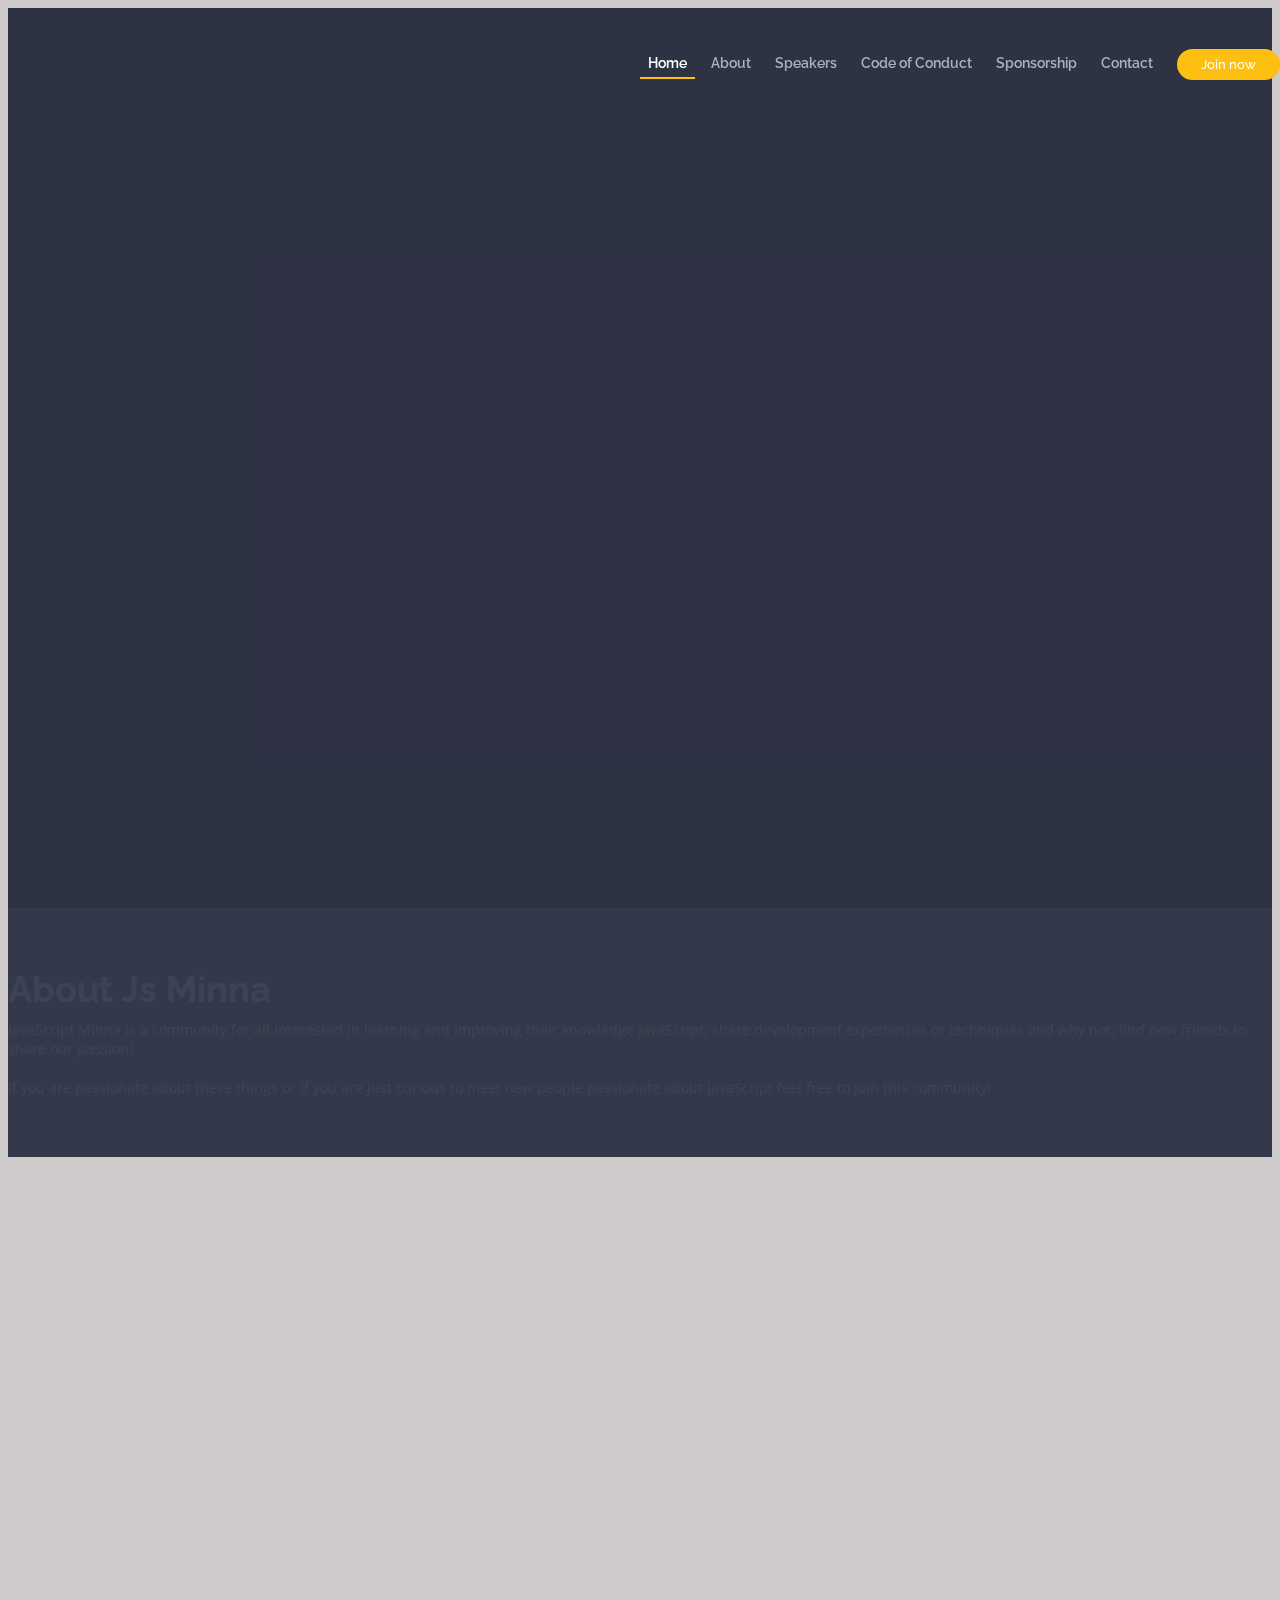
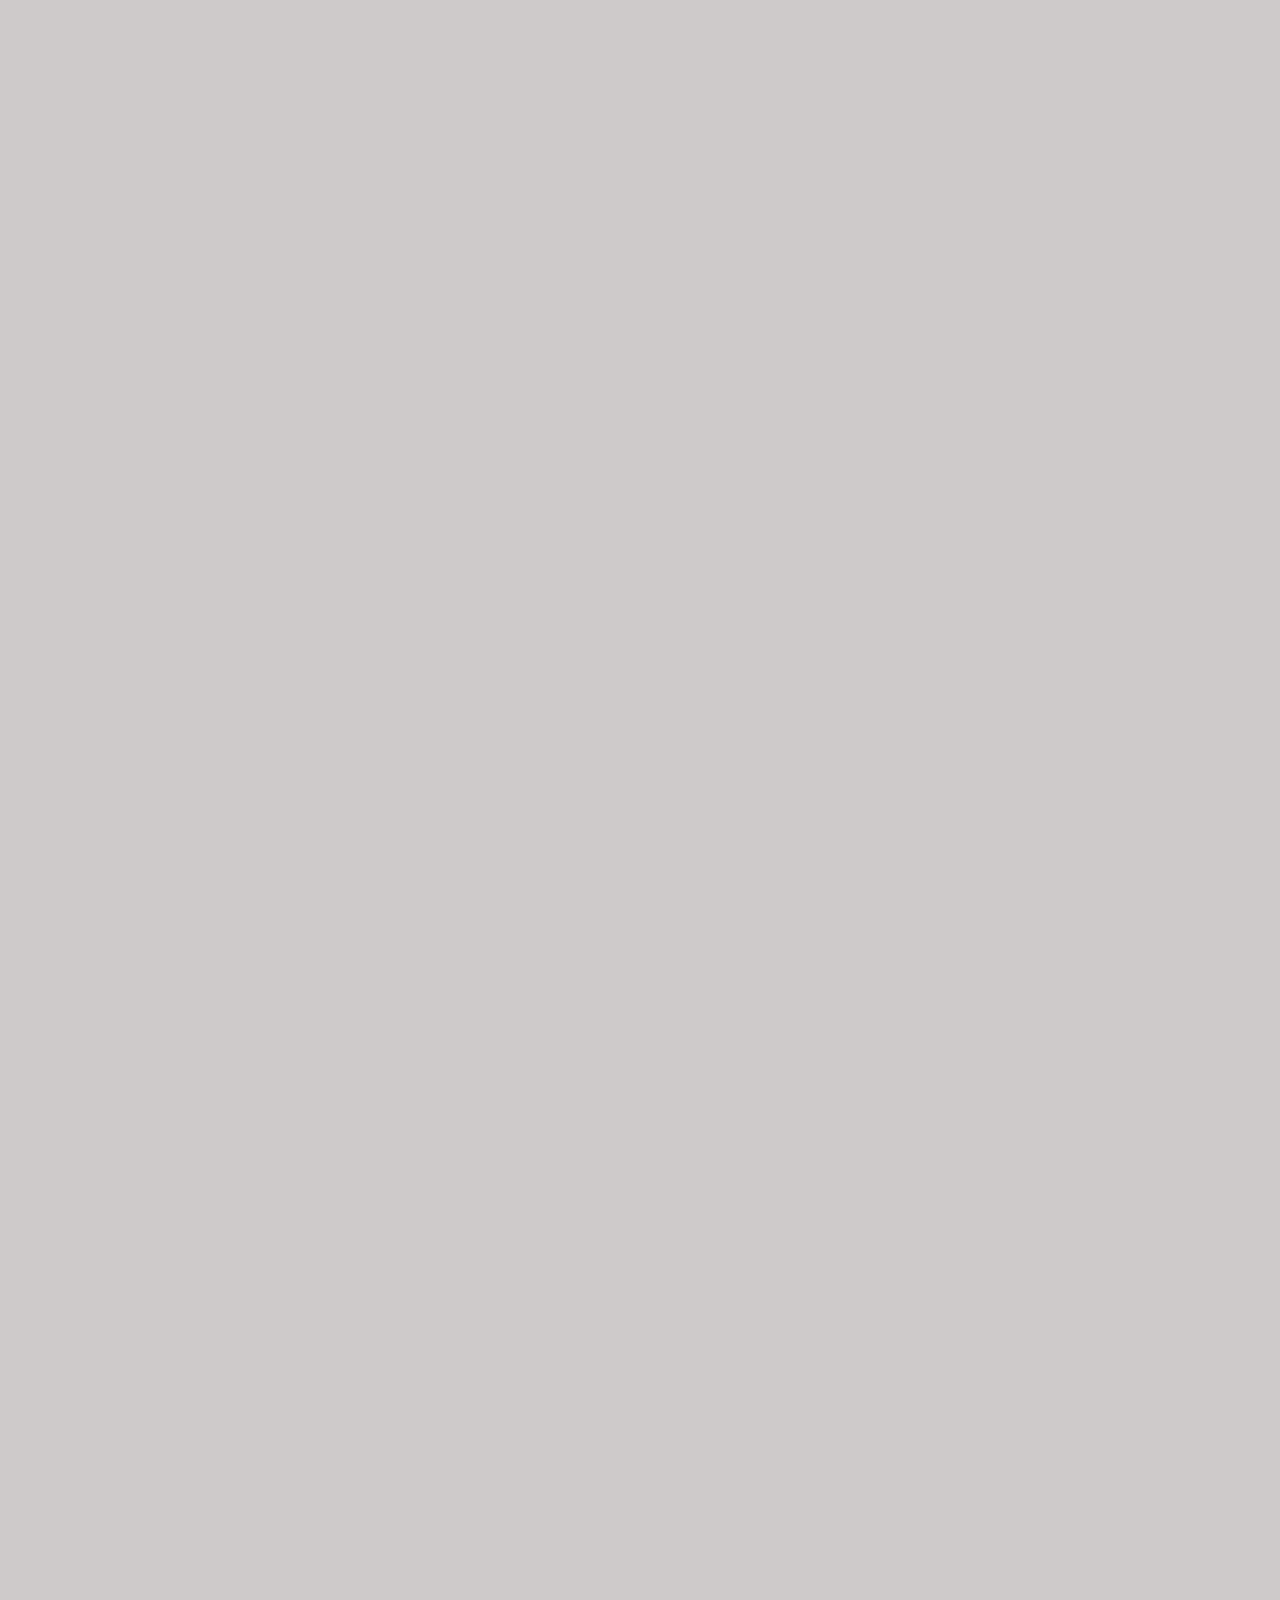
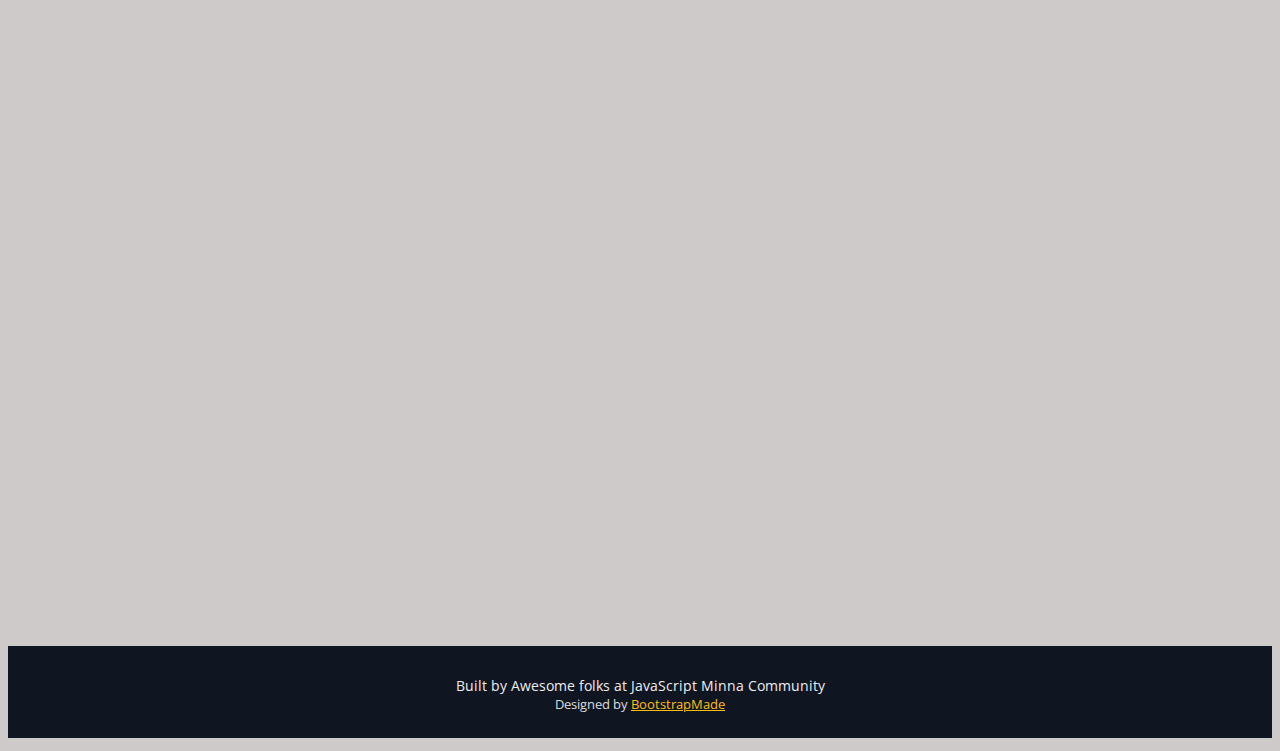
==== index.html @ 58688cd3 "Fixed theme color" ====
<!DOCTYPE html>
<html lang="en">

<head>
  <meta charset="utf-8">
  <title>JavaScript Minna</title>
  <meta content="width=device-width, initial-scale=1.0" name="viewport">
  <meta content="" name="keywords">
  <meta content="" name="description">

  <!-- Favicons -->
  <link href="img/favicon.png" rel="icon">
  <link href="img/apple-touch-icon.png" rel="apple-touch-icon">

  <!-- Google Fonts -->
  <link href="https://fonts.googleapis.com/css?family=Open+Sans:300,300i,400,400i,700,700i|Raleway:300,400,500,700,800"
    rel="stylesheet">

  <!-- Bootstrap CSS File -->
  <link href="lib/bootstrap/css/bootstrap.min.css" rel="stylesheet">

  <!-- Libraries CSS Files -->
  <link href="lib/font-awesome/css/font-awesome.min.css" rel="stylesheet">
  <link href="lib/animate/animate.min.css" rel="stylesheet">
  <link href="lib/venobox/venobox.css" rel="stylesheet">
  <link href="lib/owlcarousel/assets/owl.carousel.min.css" rel="stylesheet">

  <!-- Main Stylesheet File -->
  <link href="css/style.css" rel="stylesheet">

  <!-- =======================================================
    Theme Name: TheEvent
    Theme URL: https://bootstrapmade.com/theevent-conference-event-bootstrap-template/
    Author: BootstrapMade.com
    License: https://bootstrapmade.com/license/
  ======================================================= -->
</head>

<body>

  <!--==========================
    Header
  ============================-->
  <header id="header">
    <div class="container">

      <div id="logo" class="pull-left">
        <!-- Uncomment below if you prefer to use a text logo -->
        <!-- <h1><a href="#main">C<span>o</span>nf</a></h1>-->
        <a href="#intro" class="scrollto"><img src="img/logo.png" alt="" title=""></a>
      </div>

      <nav id="nav-menu-container">
        <ul class="nav-menu">
          <li class="menu-active"><a href="#intro">Home</a></li>
          <li><a href="#about">About</a></li>
          <li><a href="#speakers">Speakers</a></li>
          <li><a href="coc.html">Code of Conduct</a></li>
          <li><a href="#supporters">Sponsorship</a></li>
          <li><a href="#contact">Contact</a></li>
          <li class="buy-tickets"><a href="#buy-tickets">Join now</a></li>
        </ul>
      </nav><!-- #nav-menu-container -->
    </div>
  </header><!-- #header -->

  <!--==========================
    Intro Section
  ============================-->
  <section id="intro">
    <div class="intro-container wow fadeIn">
      <h1 class="mb-4 pb-0">Building The Next <span>Generation JavaScript</span> Connoisseurs</h1>
      <!-- <p class="mb-4 pb-0">10-12 December, Downtown Conference Center, New York</p> -->
      <a href="https://youtu.be/WGE3-aBR4i8" class="venobox play-btn mb-4" data-vbtype="video"
        data-autoplay="false"></a>
      <a href="#about" class="about-btn scrollto">About Js Minna</a>
    </div>
  </section>

  <main id="main">

    <!--==========================
      About Section
    ============================-->
    <section id="about">
      <div class="container">
        <div class="row">
          <div class="col-lg-12">
            <h2>About Js Minna</h2>
            <p>JavaScript Minna is a community for all interested in learning and improving their knowledge JavaScript,
              share development experiences or techniques and why not, find new friends to share our passion!
            </p>
            <p>If you are passionate about these things or if you are just curious to
              meet new people passionate about JavaScript feel free to join this community!</p>
          </div>
        </div>
      </div>
    </section>

    <!--==========================
      Speakers Section
    ============================-->
    <section id="speakers" class="wow fadeInUp">
      <div class="container">
        <div class="section-header">
          <h2>Event Speakers</h2>
          <p>Here are some of our speakers</p>
        </div>

        <div class="row">
          <div class="col-lg-4 col-md-6">
            <div class="speaker">
              <img src="img/speakers/1.jpg" alt="Speaker 1" class="img-fluid">
              <div class="details">
                <h3><a href="speaker-details.html">Auwal M.S</a></h3>
                <p>Software Engineer</p>
                <div class="social">
                  <a href="https://twitter.com/auwalms"><i class="fa fa-twitter"></i></a>
                  <a href="linkedin.com/in/auwalms"><i class="fa fa-linkedin"></i></a>
                </div>
              </div>
            </div>
          </div>
          <div class="col-lg-4 col-md-6">
            <div class="speaker">
              <img src="img/speakers/2.png" alt="Speaker 2" class="img-fluid">
              <div class="details">
                <h3><a href="speaker-details.html">Nnamdi Okoro</a></h3>
                <p>CTO Paritie Dynamic Ent. Ltd</p>
                <div class="social">
                  <a href="https://twitter.com/nnamdei"><i class="fa fa-twitter"></i></a>
                  <a href="https://instagram.com/nnamdei"><i class="fa fa-instagram"></i></a>
                </div>
              </div>
            </div>
          </div>
          <div class="col-lg-4 col-md-6">
            <div class="speaker">
              <img src="img/speakers/3.jpg" alt="Speaker 3" class="img-fluid">
              <div class="details">
                <h3><a href="speaker-details.html">Khadijat Ladan</a></h3>
                <p>ML & AI Enthusiast</p>
                <div class="social">
                  <a href="https://twitter.com/..."><i class="fa fa-twitter"></i></a>
                  <!-- <a href=""><i class="fa fa-linkedin"></i></a> -->
                </div>
              </div>
            </div>
          </div>
        </div>
      </div>

    </section>

    <!--==========================
      Gallery Section
    ============================-->
    <section id="gallery" class="wow fadeInUp">

      <div class="container">
        <div class="section-header">
          <h2>Gallery</h2>
          <p>Check our gallery from the recent events</p>
        </div>
      </div>

      <div class="owl-carousel gallery-carousel">
        <a href="img/gallery/1.jpg" class="venobox" data-gall="gallery-carousel"><img src="img/gallery/1.jpg"
            alt=""></a>
        <a href="img/gallery/2.jpg" class="venobox" data-gall="gallery-carousel"><img src="img/gallery/2.jpg"
            alt=""></a>
        <a href="img/gallery/3.jpg" class="venobox" data-gall="gallery-carousel"><img src="img/gallery/3.jpg"
            alt=""></a>
        <a href="img/gallery/4.jpg" class="venobox" data-gall="gallery-carousel"><img src="img/gallery/4.jpg"
            alt=""></a>
        <a href="img/gallery/5.jpg" class="venobox" data-gall="gallery-carousel"><img src="img/gallery/5.jpg"
            alt=""></a>
        <a href="img/gallery/6.jpg" class="venobox" data-gall="gallery-carousel"><img src="img/gallery/6.jpg"
            alt=""></a>
        <a href="img/gallery/7.jpg" class="venobox" data-gall="gallery-carousel"><img src="img/gallery/7.jpg"
            alt=""></a>
        <a href="img/gallery/8.jpg" class="venobox" data-gall="gallery-carousel"><img src="img/gallery/8.jpg"
            alt=""></a>
      </div>

    </section>

    <!--==========================
      Sponsors Section
    ============================-->
    <section id="supporters" class="section-with-bg wow fadeInUp">

      <div class="container">
        <div class="section-header">
          <h2>Sponsors</h2>
        </div>

        <div class="row no-gutters supporters-wrap clearfix">

          <div class="col-lg-3 col-md-4 col-xs-6">
            <div class="supporter-logo">
              <img src="img/jd.png" class="img-fluid" alt="JD Lab Nigeria">
            </div>
          </div>

          <div class="col-lg-3 col-md-4 col-xs-6">
            <div class="supporter-logo">
              <img src="img/gdglogo.png" class="img-fluid" alt="GDG Minna">
              <p> Minna</p>
            </div>
          </div>



          <div class="col-lg-3 col-md-4 col-xs-6">
            <div class="supporter-logo">
              <img src="img/dsclapai.jpg" class="img-fluid" alt="Developer Students Club IBB Lapai">
            </div>
          </div>

          <div class="col-lg-3 col-md-4 col-xs-6">
            <div class="supporter-logo">
              <img src="img/dsclogo.jpg" class="img-fluid" alt="Developer Students Club FUT Minna">
            </div>
          </div>

        </div>

      </div>

    </section>

    <!--==========================
      Contact Section
    ============================-->
    <section id="contact" class="section-bg wow fadeInUp">

      <div class="container">

        <div class="section-header">
          <h2>Contact Us</h2>
        </div>

        <div class="row contact-info">

          <div class="col-md-4">
            <div class="contact-github">
              <i class="ion-ios-location-outline"></i>
              <h3>Github</h3>
              <p><a class="btn btn-block btn-social btn-twitter" href="https://github.com/jsminna">
                  <span class="fa fa-twitter"></span> Javascript Minna
                </a></p>
            </div>
          </div>

          <div class="col-md-4">
            <div class="contact-twitter">
              <i class="ion-ios-telephone-outline"></i>
              <h3>Twitter</h3>
              <p><a class="btn btn-block btn-social btn-twitter" href="https://twitter.com/JavascriptMinna">
                  <span class="fa fa-twitter"></span> Javascript Minna
                </a></p>
            </div>
          </div>

          <div class="col-md-4">
            <div class="contact-email">
              <i class="ion-ios-email-outline"></i>
              <h3>Email</h3>
              <p><a href="mailto:javascriptminna@gmail.com">javascriptminna@gmail.com</a></p>
            </div>
          </div>

        </div>

        <div class="form">
          <div id="sendmessage">Your message has been sent. Thank you!</div>
          <div id="errormessage"></div>
          <form action="" method="post" role="form" class="contactForm">
            <div class="form-row">
              <div class="form-group col-md-6">
                <input type="text" name="name" class="form-control" id="name" placeholder="Your Name"
                  data-rule="minlen:4" data-msg="Please enter at least 4 chars" />
                <div class="validation"></div>
              </div>
              <div class="form-group col-md-6">
                <input type="email" class="form-control" name="email" id="email" placeholder="Your Email"
                  data-rule="email" data-msg="Please enter a valid email" />
                <div class="validation"></div>
              </div>
            </div>
            <div class="form-group">
              <input type="text" class="form-control" name="subject" id="subject" placeholder="Subject"
                data-rule="minlen:4" data-msg="Please enter at least 8 chars of subject" />
              <div class="validation"></div>
            </div>
            <div class="form-group">
              <textarea class="form-control" name="message" rows="5" data-rule="required"
                data-msg="Please write something for us" placeholder="Message"></textarea>
              <div class="validation"></div>
            </div>
            <div class="text-center"><button type="submit">Send Message</button></div>
          </form>
        </div>

      </div>
    </section><!-- #contact -->

  </main>


  <!--==========================
    Footer
  ============================-->
  <footer id="footer">
    <div class="container">
      <div class="copyright">
        Built by Awesome folks at JavaScript Minna Community
      </div>
      <div class="credits">
        <!--
          All the links in the footer should remain intact.
          You can delete the links only if you purchased the pro version.
          Licensing information: https://bootstrapmade.com/license/
          Purchase the pro version with working PHP/AJAX contact form: https://bootstrapmade.com/buy/?theme=TheEvent
        -->
        Designed by <a href="https://bootstrapmade.com/">BootstrapMade</a>
      </div>
    </div>
  </footer><!-- #footer -->

  <a href="#" class="back-to-top"><i class="fa fa-angle-up"></i></a>

  <!-- JavaScript Libraries -->
  <script src="lib/jquery/jquery.min.js"></script>
  <script src="lib/jquery/jquery-migrate.min.js"></script>
  <script src="lib/bootstrap/js/bootstrap.bundle.min.js"></script>
  <script src="lib/easing/easing.min.js"></script>
  <script src="lib/superfish/hoverIntent.js"></script>
  <script src="lib/superfish/superfish.min.js"></script>
  <script src="lib/wow/wow.min.js"></script>
  <script src="lib/venobox/venobox.min.js"></script>
  <script src="lib/owlcarousel/owl.carousel.min.js"></script>

  <!-- Contact Form JavaScript File -->
  <script src="contactform/contactform.js"></script>

  <!-- Template Main Javascript File -->
  <script src="js/main.js"></script>
</body>

</html>
---- css/style.css ----
/*
  Theme Name: TheEvent
  Theme URL: https://bootstrapmade.com/theevent-conference-event-bootstrap-template/
  Author: BootstrapMade.com
  License: https://bootstrapmade.com/license/
*/

/*--------------------------------------------------------------
# General
--------------------------------------------------------------*/

body {
  background: rgb(206, 202, 202);
  color: #AE9A12;
  font-family: "Open Sans", sans-serif;
}

a {
  color: #febf10;
  transition: 0.5s;
}

a:hover,
a:active,
a:focus {
  color: #f8234a;
  outline: none;
  text-decoration: none;
}

p {
  padding: 0;
  margin: 0 0 30px 0;
}

h1,
h2,
h3,
h4,
h5,
h6 {
  font-family: "Raleway", sans-serif;
  font-weight: 400;
  margin: 0 0 20px 0;
  padding: 0;
  color: #0e1b4d;
}

.main-page {
  margin-top: 70px;
}

.wow {
  visibility: hidden;
}

/* Prelaoder */

#preloader {
  position: fixed;
  left: 0;
  top: 0;
  z-index: 999;
  width: 100%;
  height: 100%;
  overflow: visible;
  background: #fff url("../img/preloader.svg") no-repeat center center;
}

/* Back to top button */

.back-to-top {
  position: fixed;
  display: none;
  background: #febf10;
  color: #fff;
  width: 40px;
  height: 40px;
  text-align: center;
  border-radius: 50px;
  right: 15px;
  bottom: 15px;
  transition: background 0.5s ease-in-out;
}

.back-to-top i {
  font-size: 24px;
  padding-top: 6px;
}

.back-to-top:focus {
  background: #e0072f;
  color: #fff;
  outline: none;
}

.back-to-top:hover {
  background: #e0072f;
  color: #fff;
}

/* Sections Header
--------------------------------*/

.section-header {
  margin-bottom: 60px;
  position: relative;
  padding-bottom: 20px;
}

.section-header::before {
  content: '';
  position: absolute;
  display: block;
  width: 60px;
  height: 5px;
  background: #febf10;
  bottom: 0;
  left: calc(50% - 25px);
}

.section-header h2 {
  font-size: 36px;
  text-transform: uppercase;
  text-align: center;
  font-weight: 700;
  margin-bottom: 10px;
}

.section-header p {
  text-align: center;
  padding: 0;
  margin: 0;
  font-size: 18px;
  font-weight: 500;
  color: #9195a2;
}

.section-with-bg {
  background-color: #f6f7fd;
}

/*--------------------------------------------------------------
# Header
--------------------------------------------------------------*/

#header {
  height: 90px;
  padding: 25px 0;
  position: fixed;
  left: 0;
  top: 0;
  right: 0;
  transition: all 0.5s;
  z-index: 997;
}

#header.header-scrolled,
#header.header-fixed {
  background: rgba(6, 12, 34, 0.98);
  height: 70px;
  padding: 15px 0;
  transition: all 0.5s;
}

#header #logo h1 {
  font-size: 36px;
  margin: 0;
  padding: 6px 0;
  line-height: 1;
  font-family: "Raleway", sans-serif;
  font-weight: 700;
  letter-spacing: 3px;
  text-transform: uppercase;
}

#header #logo h1 span {
  color: #febf10;
}

#header #logo h1 a,
#header #logo h1 a:hover {
  color: #fff;
}

#header #logo img {
  padding: 0;
  margin: 0;
  max-height: 40px;
}

/*--------------------------------------------------------------
# Navigation Menu
--------------------------------------------------------------*/

/* Nav Menu Essentials */

.nav-menu,
.nav-menu * {
  margin: 0;
  padding: 0;
  list-style: none;
}

.nav-menu ul {
  position: absolute;
  display: none;
  top: 100%;
  left: 0;
  z-index: 99;
}

.nav-menu li {
  position: relative;
  white-space: nowrap;
}

.nav-menu>li {
  float: left;
}

.nav-menu li:hover>ul,
.nav-menu li.sfHover>ul {
  display: block;
}

.nav-menu ul ul {
  top: 0;
  left: 100%;
}

.nav-menu ul li {
  min-width: 180px;
}

/* Nav Menu Arrows */

.sf-arrows .sf-with-ul {
  padding-right: 30px;
}

.sf-arrows .sf-with-ul:after {
  content: "\f107";
  position: absolute;
  right: 15px;
  font-family: FontAwesome;
  font-style: normal;
  font-weight: normal;
}

.sf-arrows ul .sf-with-ul:after {
  content: "\f105";
}

/* Nav Meu Container */

#nav-menu-container {
  float: right;
  margin: 0;
}

/* Nav Meu Styling */

.nav-menu a {
  padding: 8px;
  text-decoration: none;
  display: inline-block;
  color: rgba(202, 206, 221, 0.8);
  font-family: "Raleway", sans-serif;
  font-weight: 600;
  font-size: 14px;
  outline: none;
}

.nav-menu .menu-active a,
.nav-menu a:hover {
  color: #fff;
}

.nav-menu>li {
  margin-left: 8px;
}

.nav-menu>li>a:before {
  content: "";
  position: absolute;
  width: 0;
  height: 2px;
  bottom: 0;
  left: 0;
  background-color: #febf10;
  visibility: hidden;
  transition: all 0.3s ease-in-out 0s;
}

.nav-menu a:hover:before,
.nav-menu li:hover>a:before,
.nav-menu .menu-active>a:before {
  visibility: visible;
  width: 100%;
}

.nav-menu li.buy-tickets a {
  color: #fff;
  background: #febf10;
  padding: 7px 22px;
  border-radius: 50px;
  border: 2px solid #febf10;
  transition: all ease-in-out 0.3s;
  font-weight: 500;
  margin-left: 8px;
  margin-top: 2px;
  line-height: 1;
  font-size: 13px;
}

.nav-menu li.buy-tickets a:hover {
  background: none;
}

.nav-menu li.buy-tickets:hover a:before,
.nav-menu li.buy-tickets.menu-active a:before {
  visibility: hidden;
}

.nav-menu ul {
  margin: 4px 0 0 0;
  padding: 10px;
  box-shadow: 0px 0px 30px rgba(127, 137, 161, 0.25);
  background: #fff;
  border-radius: 3px;
}

.nav-menu ul li {
  transition: 0.3s;
}

.nav-menu ul li a {
  padding: 10px;
  color: #060c22;
  transition: 0.3s;
  display: block;
  font-size: 13px;
  text-transform: none;
  border-radius: 3px;
}

.nav-menu ul li:hover>a {
  background: #febf10;
  color: #fff;
}

.nav-menu ul ul {
  margin: 0;
}

/* Mobile Nav Toggle */

#mobile-nav-toggle {
  position: fixed;
  right: 0;
  top: 0;
  z-index: 999;
  margin: 15px 15px 0 0;
  border: 0;
  background: none;
  font-size: 24px;
  display: none;
  transition: all 0.4s;
  outline: none;
  cursor: pointer;
}

#mobile-nav-toggle i {
  color: #fff;
}

/* Mobile Nav Styling */

#mobile-nav {
  position: fixed;
  top: 0;
  padding-top: 18px;
  bottom: 0;
  z-index: 998;
  background: rgba(6, 12, 34, 0.9);
  left: -260px;
  width: 260px;
  overflow-y: auto;
  transition: 0.4s;
}

#mobile-nav ul {
  padding: 0;
  margin: 0;
  list-style: none;
}

#mobile-nav ul li {
  position: relative;
}

#mobile-nav ul li a {
  color: #fff;
  font-size: 17px;
  overflow: hidden;
  padding: 10px 22px 10px 15px;
  position: relative;
  text-decoration: none;
  width: 100%;
  display: block;
  outline: none;
}

#mobile-nav ul li a:hover {
  color: #febf10;
}

#mobile-nav ul li li {
  padding-left: 30px;
}

#mobile-nav ul .menu-has-children i {
  position: absolute;
  right: 0;
  z-index: 99;
  padding: 15px;
  cursor: pointer;
  color: #fff;
}

#mobile-nav ul .menu-has-children i.fa-chevron-up {
  color: #febf10;
}

#mobile-nav ul .menu-item-active {
  color: #febf10;
}

#mobile-body-overly {
  width: 100%;
  height: 100%;
  z-index: 997;
  top: 0;
  left: 0;
  position: fixed;
  background: rgba(6, 12, 34, 0.8);
  display: none;
}

/* Mobile Nav body classes */

body.mobile-nav-active {
  overflow: hidden;
}

body.mobile-nav-active #mobile-nav {
  left: 0;
}

body.mobile-nav-active #mobile-nav-toggle {
  color: #fff;
}

/*--------------------------------------------------------------
# Intro Section
--------------------------------------------------------------*/

#intro {
  width: 100%;
  height: 100vh;
  background: url(../img/intro-bg.jpg) top center;
  background-size: cover;
  overflow: hidden;
  position: relative;
}

#intro:before {
  content: "";
  background: rgba(6, 12, 34, 0.8);
  position: absolute;
  bottom: 0;
  top: 0;
  left: 0;
  right: 0;
}

#intro .intro-container {
  position: absolute;
  bottom: 0;
  left: 0;
  top: 90px;
  right: 0;
  width: 800px;
  margin: 0 auto;
  max-width: 90%;
  display: -webkit-box;
  display: -ms-flexbox;
  display: flex;
  -webkit-box-pack: center;
  -ms-flex-pack: center;
  justify-content: center;
  -webkit-box-align: center;
  -ms-flex-align: center;
  align-items: center;
  -webkit-box-orient: vertical;
  -webkit-box-direction: normal;
  -ms-flex-direction: column;
  flex-direction: column;
  text-align: center;
  padding: 0 15px;
}

#intro h1 {
  color: #fff;
  font-family: "Raleway", sans-serif;
  font-size: 56px;
  font-weight: 600;
  text-transform: uppercase;
}

#intro h1 span {
  color: #febf10;
}

#intro p {
  color: #ebebeb;
  font-weight: 700;
  font-size: 20px;
}

#intro .play-btn {
  width: 94px;
  height: 94px;
  background: radial-gradient(#febf10 50%, rgba(101, 111, 150, 0.15) 52%);
  border-radius: 50%;
  display: block;
  position: relative;
  overflow: hidden;
}

#intro .play-btn::after {
  content: '';
  position: absolute;
  left: 50%;
  top: 50%;
  -webkit-transform: translateX(-40%) translateY(-50%);
  transform: translateX(-40%) translateY(-50%);
  width: 0;
  height: 0;
  border-top: 10px solid transparent;
  border-bottom: 10px solid transparent;
  border-left: 15px solid #fff;
  z-index: 100;
  transition: all 400ms cubic-bezier(0.55, 0.055, 0.675, 0.19);
}

#intro .play-btn:before {
  content: '';
  position: absolute;
  width: 120px;
  height: 120px;
  -webkit-animation-delay: 0s;
  animation-delay: 0s;
  -webkit-animation: pulsate-btn 2s;
  animation: pulsate-btn 2s;
  -webkit-animation-direction: forwards;
  animation-direction: forwards;
  -webkit-animation-iteration-count: infinite;
  animation-iteration-count: infinite;
  -webkit-animation-timing-function: steps;
  animation-timing-function: steps;
  opacity: 1;
  border-radius: 50%;
  border: 2px solid rgba(163, 163, 163, 0.4);
  top: -15%;
  left: -15%;
  background: rgba(198, 16, 0, 0);
}

#intro .play-btn:hover::after {
  border-left: 15px solid #febf10;
  -webkit-transform: scale(20);
  transform: scale(20);
}

#intro .play-btn:hover::before {
  content: '';
  position: absolute;
  left: 50%;
  top: 50%;
  -webkit-transform: translateX(-40%) translateY(-50%);
  transform: translateX(-40%) translateY(-50%);
  width: 0;
  height: 0;
  border: none;
  border-top: 10px solid transparent;
  border-bottom: 10px solid transparent;
  border-left: 15px solid #fff;
  z-index: 200;
  -webkit-animation: none;
  animation: none;
  border-radius: 0;
}

#intro .about-btn {
  font-family: "Raleway", sans-serif;
  font-weight: 500;
  font-size: 14px;
  letter-spacing: 1px;
  display: inline-block;
  padding: 12px 32px;
  border-radius: 50px;
  transition: 0.5s;
  line-height: 1;
  margin: 10px;
  color: #fff;
  -webkit-animation-delay: 0.8s;
  animation-delay: 0.8s;
  border: 2px solid #febf10;
}

#intro .about-btn:hover {
  background: #febf10;
  color: #fff;
}

@-webkit-keyframes pulsate-btn {
  0% {
    -webkit-transform: scale(0.6, 0.6);
    transform: scale(0.6, 0.6);
    opacity: 1;
  }

  100% {
    -webkit-transform: scale(1, 1);
    transform: scale(1, 1);
    opacity: 0;
  }
}

@keyframes pulsate-btn {
  0% {
    -webkit-transform: scale(0.6, 0.6);
    transform: scale(0.6, 0.6);
    opacity: 1;
  }

  100% {
    -webkit-transform: scale(1, 1);
    transform: scale(1, 1);
    opacity: 0;
  }
}

/*--------------------------------------------------------------
# About Section
--------------------------------------------------------------*/

#about {
  background: url("../img/about-bg.jpg");
  background-size: cover;
  overflow: hidden;
  position: relative;
  color: #fff;
  padding: 60px 0 40px 0;
}

#about:before {
  content: "";
  background: rgba(13, 20, 41, 0.8);
  position: absolute;
  bottom: 0;
  top: 0;
  left: 0;
  right: 0;
}

#about h2 {
  font-size: 36px;
  font-weight: bold;
  margin-bottom: 10px;
  color: #fff;
}

#about h3 {
  font-size: 18px;
  font-weight: bold;
  text-transform: uppercase;
  margin-bottom: 10px;
  color: #fff;
}

#about p {
  font-size: 14px;
  margin-bottom: 20px;
  color: #fff;
}

/*--------------------------------------------------------------
# Speakers Section
--------------------------------------------------------------*/

#speakers {
  padding: 60px 0 30px 0;
}

#speakers .speaker {
  position: relative;
  overflow: hidden;
  margin-bottom: 30px;
}

#speakers .speaker .details {
  background: rgba(6, 12, 34, 0.76);
  position: absolute;
  left: 0;
  bottom: -30px;
  right: 0;
  text-align: center;
  padding-top: 10px;
  transition: all 300ms cubic-bezier(0.645, 0.045, 0.355, 1);
}

#speakers .speaker .details h3 {
  color: #fff;
  font-size: 22px;
  font-weight: 600;
  margin-bottom: 5px;
}

#speakers .speaker .details p {
  color: #fff;
  font-size: 15px;
  margin-bottom: 10px;
  font-style: italic;
}

#speakers .speaker .details .social {
  height: 30px;
}

#speakers .speaker .details a {
  color: #fff;
}

#speakers .speaker .details a:hover {
  color: #febf10;
}

#speakers .speaker:hover .details {
  bottom: 0;
}

#speakers-details {
  padding: 60px 0;
}

#speakers-details .details h2 {
  color: #112363;
  font-size: 28px;
  font-weight: 700;
  margin-bottom: 10px;
}

#speakers-details .details .social {
  margin-bottom: 15px;
}

#speakers-details .details .social a {
  background: #e9edfb;
  color: #112363;
  line-height: 1;
  display: inline-block;
  text-align: center;
  border-radius: 50%;
  width: 36px;
  height: 36px;
  padding-top: 9px;
}

#speakers-details .details .social a:hover {
  background: #febf10;
  color: #fff;
}

#speakers-details .details .social a i {
  font-size: 18px;
}

#speakers-details .details p {
  color: #112363;
  font-size: 15px;
  margin-bottom: 10px;
}

/*--------------------------------------------------------------
# Schedule Section
--------------------------------------------------------------*/

#schedule {
  padding: 60px 0 60px 0;
}

#schedule .nav-tabs {
  text-align: center;
  margin: auto;
  display: block;
  border-bottom: 0;
  margin-bottom: 30px;
}

#schedule .nav-tabs li {
  display: inline-block;
  margin-bottom: 0;
}

#schedule .nav-tabs a {
  border: none;
  border-radius: 50px;
  font-weight: 600;
  background-color: #0e1b4d;
  color: #fff;
  padding: 10px 100px;
}

#schedule .nav-tabs a.active {
  background-color: #febf10;
  color: #fff;
}

#schedule .sub-heading {
  text-align: center;
  font-size: 18px;
  font-style: italic;
  margin: 0 auto 30px auto;
}

#schedule .tab-pane {
  transition: ease-in-out .2s;
}

#schedule .schedule-item {
  border-bottom: 1px solid #cad4f6;
  padding-top: 15px;
  padding-bottom: 15px;
  transition: background-color ease-in-out 0.3s;
}

#schedule .schedule-item:hover {
  background-color: #fff;
}

#schedule .schedule-item time {
  padding-bottom: 5px;
  display: inline-block;
}

#schedule .schedule-item .speaker {
  width: 60px;
  height: 60px;
  overflow: hidden;
  border-radius: 50%;
  float: left;
  margin: 0 10px 10px 0;
}

#schedule .schedule-item .speaker img {
  height: 100%;
  -webkit-transform: translateX(-50%);
  transform: translateX(-50%);
  margin-left: 50%;
  transition: all ease-in-out 0.3s;
}

#schedule .schedule-item h4 {
  font-size: 18px;
  font-weight: 600;
  margin-bottom: 5px;
}

#schedule .schedule-item h4 span {
  font-style: italic;
  color: #19328e;
  font-weight: normal;
  font-size: 16px;
}

#schedule .schedule-item p {
  font-style: italic;
  color: #152b79;
  margin-bottom: 0;
}

/*--------------------------------------------------------------
# Venue Section
--------------------------------------------------------------*/

#venue {
  padding: 60px 0;
}

#venue .container-fluid {
  margin-bottom: 3px;
}

#venue .venue-map iframe {
  width: 100%;
  height: 100%;
  min-height: 300px;
}

#venue .venue-info {
  background: url("../img/venue-info-bg.jpg") top center no-repeat;
  background-size: cover;
  position: relative;
  padding-top: 60px;
  padding-bottom: 60px;
}

#venue .venue-info:before {
  content: "";
  background: rgba(13, 20, 41, 0.8);
  position: absolute;
  bottom: 0;
  top: 0;
  left: 0;
  right: 0;
}

#venue .venue-info h3 {
  font-size: 36px;
  font-weight: 700;
  color: #fff;
}

#venue .venue-info p {
  color: #fff;
  margin-bottom: 0;
}

#venue .venue-gallery-container {
  padding-right: 12px;
}

#venue .venue-gallery {
  overflow: hidden;
  border-right: 3px solid #fff;
  border-bottom: 3px solid #fff;
}

#venue .venue-gallery img {
  transition: all ease-in-out 0.4s;
}

#venue .venue-gallery:hover img {
  -webkit-transform: scale(1.1);
  transform: scale(1.1);
}

/*--------------------------------------------------------------
# Hotels Section
--------------------------------------------------------------*/

#hotels {
  padding: 60px 0;
}

#hotels .hotel {
  border: 1px solid #e0e5fa;
  background: #fff;
  margin-bottom: 30px;
}

#hotels .hotel:hover .hotel-img img {
  -webkit-transform: scale(1.1);
  transform: scale(1.1);
}

#hotels .hotel-img {
  overflow: hidden;
  margin-bottom: 15px;
}

#hotels .hotel-img img {
  transition: 0.3s ease-in-out;
}

#hotels h3 {
  font-weight: 600;
  font-size: 20px;
  margin-bottom: 5px;
  padding: 0 20px;
}

#hotels a {
  color: #152b79;
}

#hotels a:hover {
  color: #febf10;
}

#hotels .stars {
  padding: 0 20px;
  margin-bottom: 5px;
}

#hotels .stars i {
  color: #ffc31d;
}

#hotels p {
  padding: 0 20px;
  margin-bottom: 20px;
  color: #060c22;
  font-style: italic;
  font-size: 15px;
}

/*--------------------------------------------------------------
# Gallery Section
--------------------------------------------------------------*/

#gallery {
  padding: 60px;
  overflow: hidden;
}

#gallery .owl-nav,
#gallery .owl-dots {
  margin-top: 25px;
  text-align: center;
}

#gallery .owl-item {
  border-left: 2px solid #fff;
  border-right: 2px solid #fff;
}

#gallery .owl-dot {
  display: inline-block;
  margin: 0 5px;
  width: 12px;
  height: 12px;
  border-radius: 50%;
  background-color: #ddd;
}

#gallery .owl-dot.active {
  background-color: #febf10;
}

#gallery .gallery-carousel .owl-stage-outer {
  overflow: visible;
}

#gallery .gallery-carousel .center {
  border: 6px solid #febf10;
  margin: -10px;
  box-sizing: content-box;
  padding: 4px;
  background: #fff;
  z-index: 1;
}

/*--------------------------------------------------------------
# supporters Section
--------------------------------------------------------------*/

#supporters {
  padding: 60px 0;
}

#supporters .supporters-wrap {
  border-top: 1px solid #e0e5fa;
  border-left: 1px solid #e0e5fa;
  margin-bottom: 30px;
}

#supporters .supporter-logo {
  padding: 30px;
  display: -webkit-box;
  display: -ms-flexbox;
  display: flex;
  -webkit-box-pack: center;
  -ms-flex-pack: center;
  justify-content: center;
  -webkit-box-align: center;
  -ms-flex-align: center;
  align-items: center;
  border-right: 1px solid #e0e5fa;
  border-bottom: 1px solid #e0e5fa;
  overflow: hidden;
  background: rgba(255, 255, 255, 0.5);
  height: 160px;
}

#supporters .supporter-logo:hover img {
  -webkit-transform: scale(1.2);
  transform: scale(1.2);
}

#supporters img {
  transition: all 0.4s ease-in-out;
}

/*--------------------------------------------------------------
# F.A.Q Section
--------------------------------------------------------------*/

#faq {
  padding: 60px 0;
}

#faq #faq-list {
  padding: 0;
  list-style: none;
}

#faq #faq-list li {
  border-bottom: 1px solid #ddd;
}

#faq #faq-list a {
  padding: 18px 0;
  display: block;
  position: relative;
  font-family: "Raleway", sans-serif;
  font-size: 16px;
  line-height: 24px;
  font-weight: 600;
  padding-right: 20px;
}

#faq #faq-list i {
  font-size: 24px;
  position: absolute;
  right: 0;
  top: 16px;
}

#faq #faq-list p {
  margin-bottom: 20px;
}

#faq #faq-list a.collapse {
  color: #febf10;
}

#faq #faq-list a.collapsed {
  color: #000;
}

#faq #faq-list a.collapsed i::before {
  content: "\f055" !important;
}

/*--------------------------------------------------------------
# Subscribe Section
--------------------------------------------------------------*/

#subscribe {
  padding: 60px;
  background: url(../img/subscribe-bg.jpg) center center no-repeat;
  background-size: cover;
  overflow: hidden;
  position: relative;
}

#subscribe:before {
  content: "";
  background: rgba(6, 12, 34, 0.6);
  position: absolute;
  bottom: 0;
  top: 0;
  left: 0;
  right: 0;
}

#subscribe .section-header h2,
#subscribe p {
  color: #fff;
}

#subscribe input {
  background: #fff;
  color: #060c22;
  border: 0;
  outline: none;
  margin: 0;
  padding: 9px 20px;
  border-radius: 50px;
  font-size: 14px;
}

#subscribe button {
  border: 0;
  padding: 9px 25px;
  cursor: pointer;
  background: #febf10;
  color: #fff;
  transition: all 0.3s ease;
  outline: none;
  font-size: 14px;
  border-radius: 50px;
}

#subscribe button:hover {
  background: #e0072f;
}

/*--------------------------------------------------------------
# Buy Tickets Section
--------------------------------------------------------------*/

#buy-tickets {
  padding: 60px 0;
}

#buy-tickets .card {
  border: none;
  border-radius: 5px;
  transition: all 0.3s ease-in-out;
  box-shadow: 0 10px 25px 0 rgba(6, 12, 34, 0.1);
}

#buy-tickets .card:hover {
  box-shadow: 0 10px 35px 0 rgba(6, 12, 34, 0.2);
}

#buy-tickets .card hr {
  margin: 25px 0;
}

#buy-tickets .card .card-title {
  margin: 10px 0;
  font-size: 14px;
  letter-spacing: 1px;
  font-weight: bold;
}

#buy-tickets .card .card-price {
  font-size: 48px;
  margin: 0;
}

#buy-tickets .card ul li {
  margin-bottom: 20px;
}

#buy-tickets .card .text-muted {
  opacity: 0.7;
}

#buy-tickets .card .btn {
  font-size: 15px;
  border-radius: 50px;
  padding: 10px 40px;
  transition: all 0.2s;
  background-color: #febf10;
  border: 0;
  color: #fff;
}

#buy-tickets .card .btn:hover {
  background-color: #e0072f;
}

#buy-tickets #buy-ticket-modal input,
#buy-tickets #buy-ticket-modal select {
  border-radius: 0;
}

#buy-tickets #buy-ticket-modal .btn {
  font-size: 15px;
  border-radius: 50px;
  padding: 10px 40px;
  transition: all 0.2s;
  background-color: #febf10;
  border: 0;
  color: #fff;
}

#buy-tickets #buy-ticket-modal .btn:hover {
  background-color: #e0072f;
}

/*--------------------------------------------------------------
# Contact Section
--------------------------------------------------------------*/

#contact {
  padding: 60px 0;
}

#contact .contact-info {
  margin-bottom: 20px;
  text-align: center;
}

#contact .contact-info i {
  font-size: 48px;
  display: inline-block;
  margin-bottom: 10px;
  color: #febf10;
}

#contact .contact-info address,
#contact .contact-info p {
  margin-bottom: 0;
  color: #112363;
}

#contact .contact-info h3 {
  font-size: 18px;
  margin-bottom: 15px;
  font-weight: bold;
  text-transform: uppercase;
  color: #112363;
}

#contact .contact-info a {
  color: #4869df;
}

#contact .contact-info a:hover {
  color: #febf10;
}

#contact .contact-address,
#contact .contact-phone,
#contact .contact-email {
  margin-bottom: 20px;
}

#contact .form #sendmessage {
  color: #febf10;
  border: 1px solid #febf10;
  display: none;
  text-align: center;
  padding: 15px;
  font-weight: 600;
  margin-bottom: 15px;
}

#contact .form #errormessage {
  color: red;
  display: none;
  border: 1px solid red;
  text-align: center;
  padding: 15px;
  font-weight: 600;
  margin-bottom: 15px;
}

#contact .form #sendmessage.show,
#contact .form #errormessage.show,
#contact .form .show {
  display: block;
}

#contact .form .validation {
  color: red;
  display: none;
  margin: 0 0 20px;
  font-weight: 400;
  font-size: 13px;
}

#contact .form input,
#contact .form textarea {
  padding: 10px 14px;
  border-radius: 0;
  box-shadow: none;
  font-size: 15px;
}

#contact .form button[type="submit"] {
  background: #febf10;
  border: 0;
  padding: 10px 40px;
  color: #fff;
  transition: 0.4s;
  border-radius: 50px;
  cursor: pointer;
}

#contact .form button[type="submit"]:hover {
  background: #e0072f;
}

/*--------------------------------------------------------------
# Footer
--------------------------------------------------------------*/

#footer {
  background: #101522;
  padding: 0 0 25px 0;
  color: #eee;
  font-size: 14px;
}

#footer .footer-top {
  background: #040919;
  padding: 60px 0 30px 0;
}

#footer .footer-top .footer-info {
  margin-bottom: 30px;
}

#footer .footer-top .footer-info h3 {
  font-size: 26px;
  margin: 0 0 20px 0;
  padding: 2px 0 2px 0;
  line-height: 1;
  font-family: "Raleway", sans-serif;
  font-weight: 700;
  color: #fff;
}

#footer .footer-top .footer-info img {
  height: 40px;
  margin-bottom: 10px;
}

#footer .footer-top .footer-info p {
  font-size: 14px;
  line-height: 24px;
  margin-bottom: 0;
  font-family: "Raleway", sans-serif;
  color: #fff;
}

#footer .footer-top .social-links a {
  font-size: 18px;
  display: inline-block;
  background: #222636;
  color: #eee;
  line-height: 1;
  padding: 8px 0;
  margin-right: 4px;
  border-radius: 50%;
  text-align: center;
  width: 36px;
  height: 36px;
  transition: 0.3s;
}

#footer .footer-top .social-links a:hover {
  background: #febf10;
  color: #fff;
}

#footer .footer-top h4 {
  font-size: 14px;
  font-weight: bold;
  color: #fff;
  text-transform: uppercase;
  position: relative;
  padding-bottom: 12px;
  border-bottom: 2px solid #febf10;
}

#footer .footer-top .footer-links {
  margin-bottom: 30px;
}

#footer .footer-top .footer-links ul {
  list-style: none;
  padding: 0;
  margin: 0;
}

#footer .footer-top .footer-links ul i {
  padding-right: 5px;
  color: #febf10;
  font-size: 18px;
}

#footer .footer-top .footer-links ul li {
  border-bottom: 1px solid #262c44;
  padding: 10px 0;
}

#footer .footer-top .footer-links ul li:first-child {
  padding-top: 0;
}

#footer .footer-top .footer-links ul a {
  color: #eee;
}

#footer .footer-top .footer-links ul a:hover {
  color: #febf10;
}

#footer .footer-top .footer-contact {
  margin-bottom: 30px;
}

#footer .footer-top .footer-contact p {
  line-height: 26px;
}

#footer .footer-top .footer-newsletter {
  margin-bottom: 30px;
}

#footer .footer-top .footer-newsletter input[type="email"] {
  border: 0;
  padding: 6px 8px;
  width: 65%;
}

#footer .footer-top .footer-newsletter input[type="submit"] {
  background: #febf10;
  border: 0;
  width: 35%;
  padding: 6px 0;
  text-align: center;
  color: #fff;
  transition: 0.3s;
  cursor: pointer;
}

#footer .footer-top .footer-newsletter input[type="submit"]:hover {
  background: #e0072f;
}

#footer .copyright {
  text-align: center;
  padding-top: 30px;
}

#footer .credits {
  text-align: center;
  font-size: 13px;
  color: #ddd;
}

/*--------------------------------------------------------------
# Responsive Media Queries
--------------------------------------------------------------*/

@media (min-width: 767px) {
  #subscribe input {
    min-width: 400px;
  }
}

@media (min-width: 768px) {

  #contact .contact-address,
  #contact .contact-phone,
  #contact .contact-email {
    padding: 20px 0;
  }

  #contact .contact-phone {
    border-left: 1px solid #ddd;
    border-right: 1px solid #ddd;
  }
}

@media (min-width: 991px) {
  #schedule .sub-heading {
    width: 75%;
  }
}

@media (min-width: 1024px) {
  #intro {
    background-attachment: fixed;
  }

  #about {
    background-attachment: fixed;
  }

  #subscribe {
    background-attachment: fixed;
  }
}

@media (max-width: 1199px) {
  #header .container {
    max-width: 100%;
  }

  .nav-menu a {
    padding: 8px 4px;
  }
}

@media (max-width: 991px) {
  #header {
    background: rgba(6, 12, 34, 0.98);
    height: 70px;
    padding: 15px 0;
    transition: all 0.5s;
  }

  #nav-menu-container {
    display: none;
  }

  #mobile-nav-toggle {
    display: inline;
  }

  #intro .intro-container {
    top: 70px;
  }

  #intro h1 {
    font-size: 34px;
  }

  #intro p {
    font-size: 16px;
  }

  #schedule .nav-tabs a {
    padding: 8px 60px;
  }
}

@media (max-width: 768px) {
  .back-to-top {
    bottom: 15px;
  }

  #faq #faq-list a {
    font-size: 18px;
  }

  #faq #faq-list i {
    top: 13px;
  }
}

@media (max-width: 767px) {
  #schedule .nav-tabs a {
    padding: 8px 50px;
  }
}

@media (max-width: 574px) {
  #venue .venue-info h3 {
    font-size: 24px;
  }
}

@media (max-width: 480px) {
  #schedule .nav-tabs a {
    padding: 8px 30px;
  }
}

@media (max-width: 460px) {
  #subscribe button {
    margin-top: 10px;
  }
}
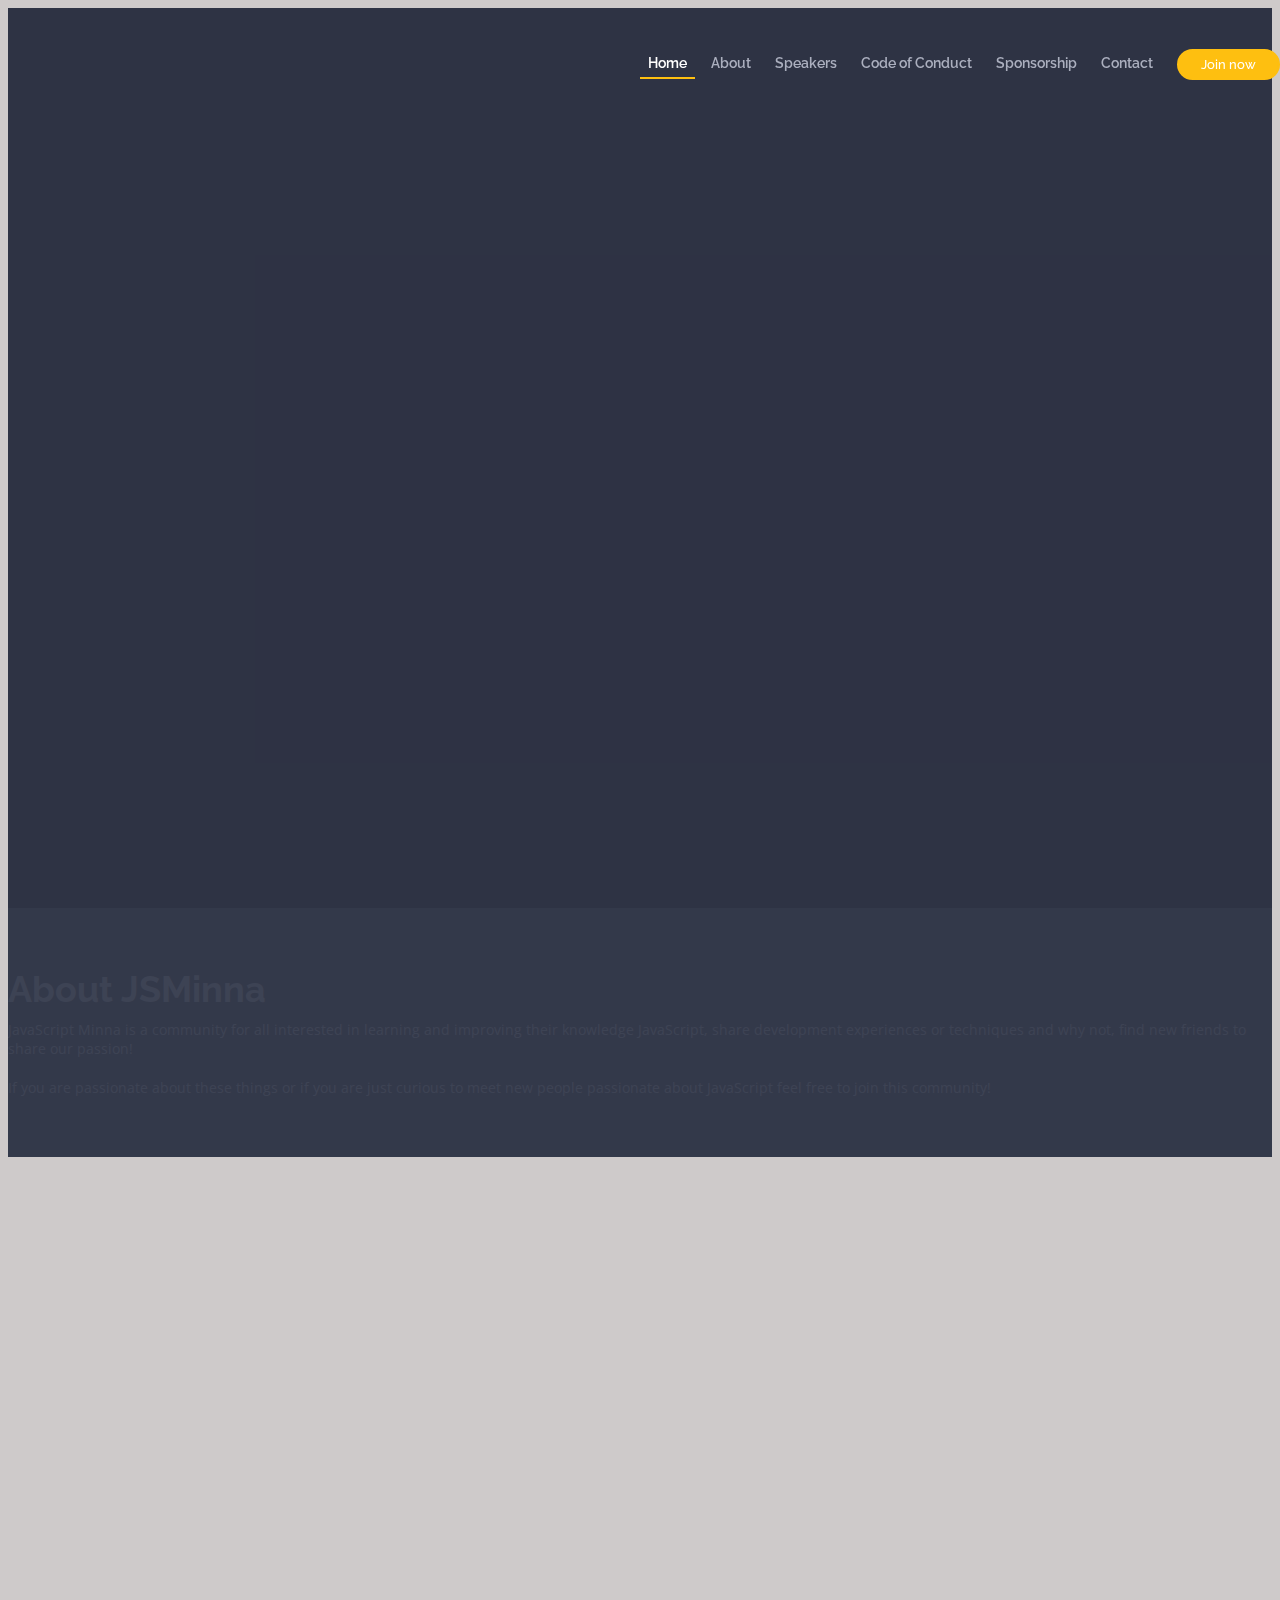
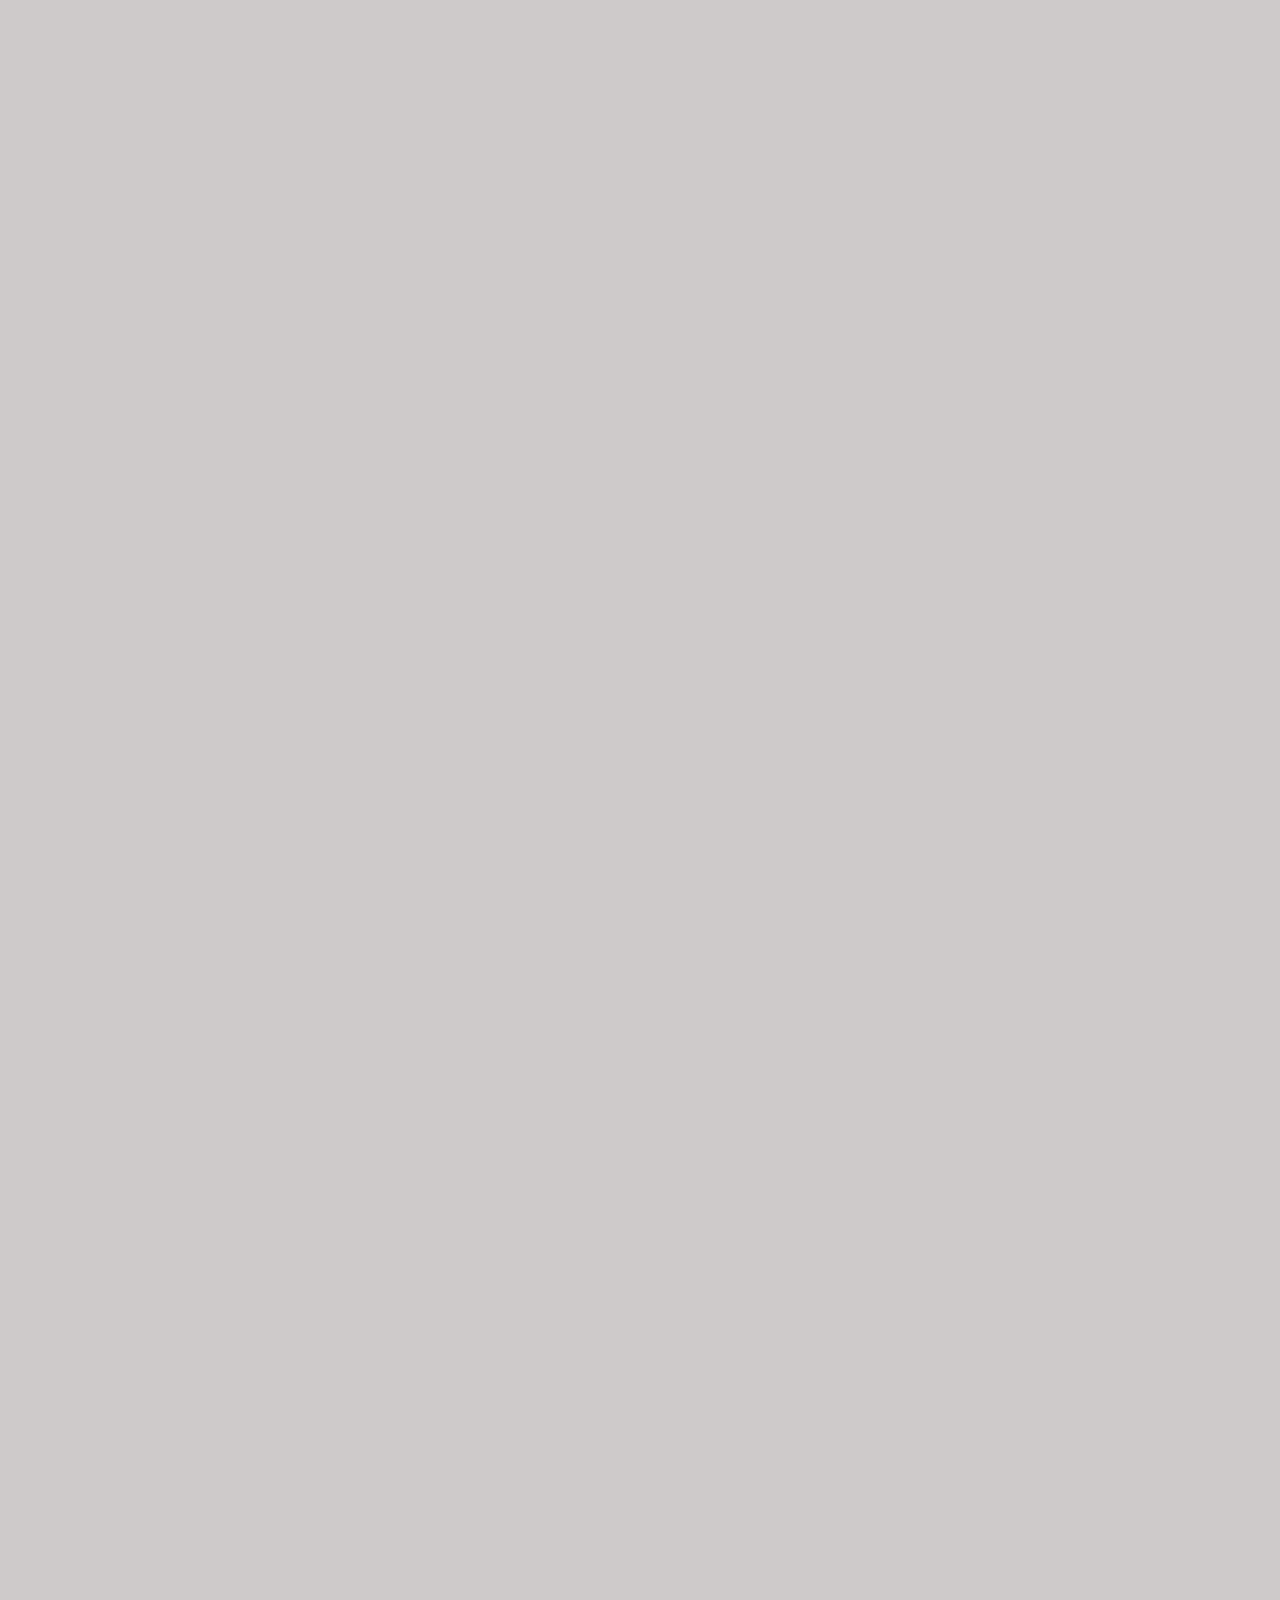
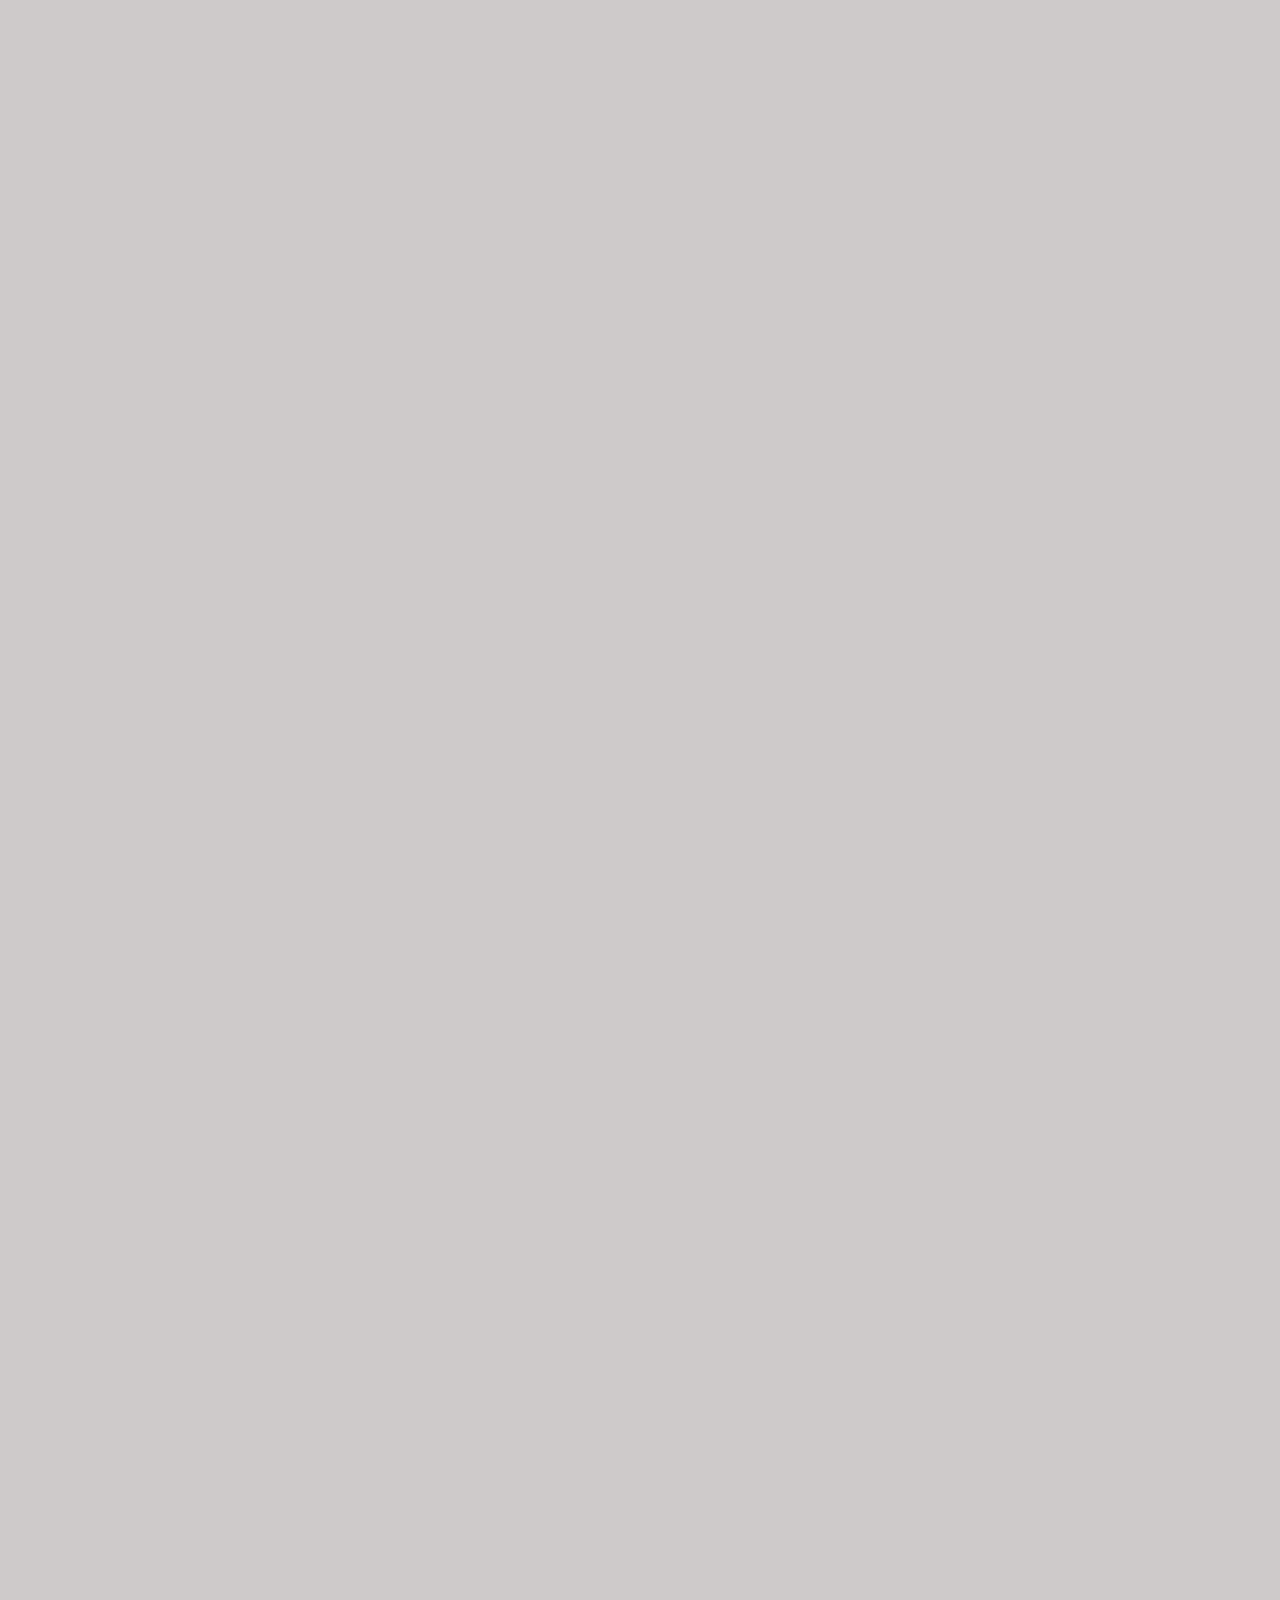
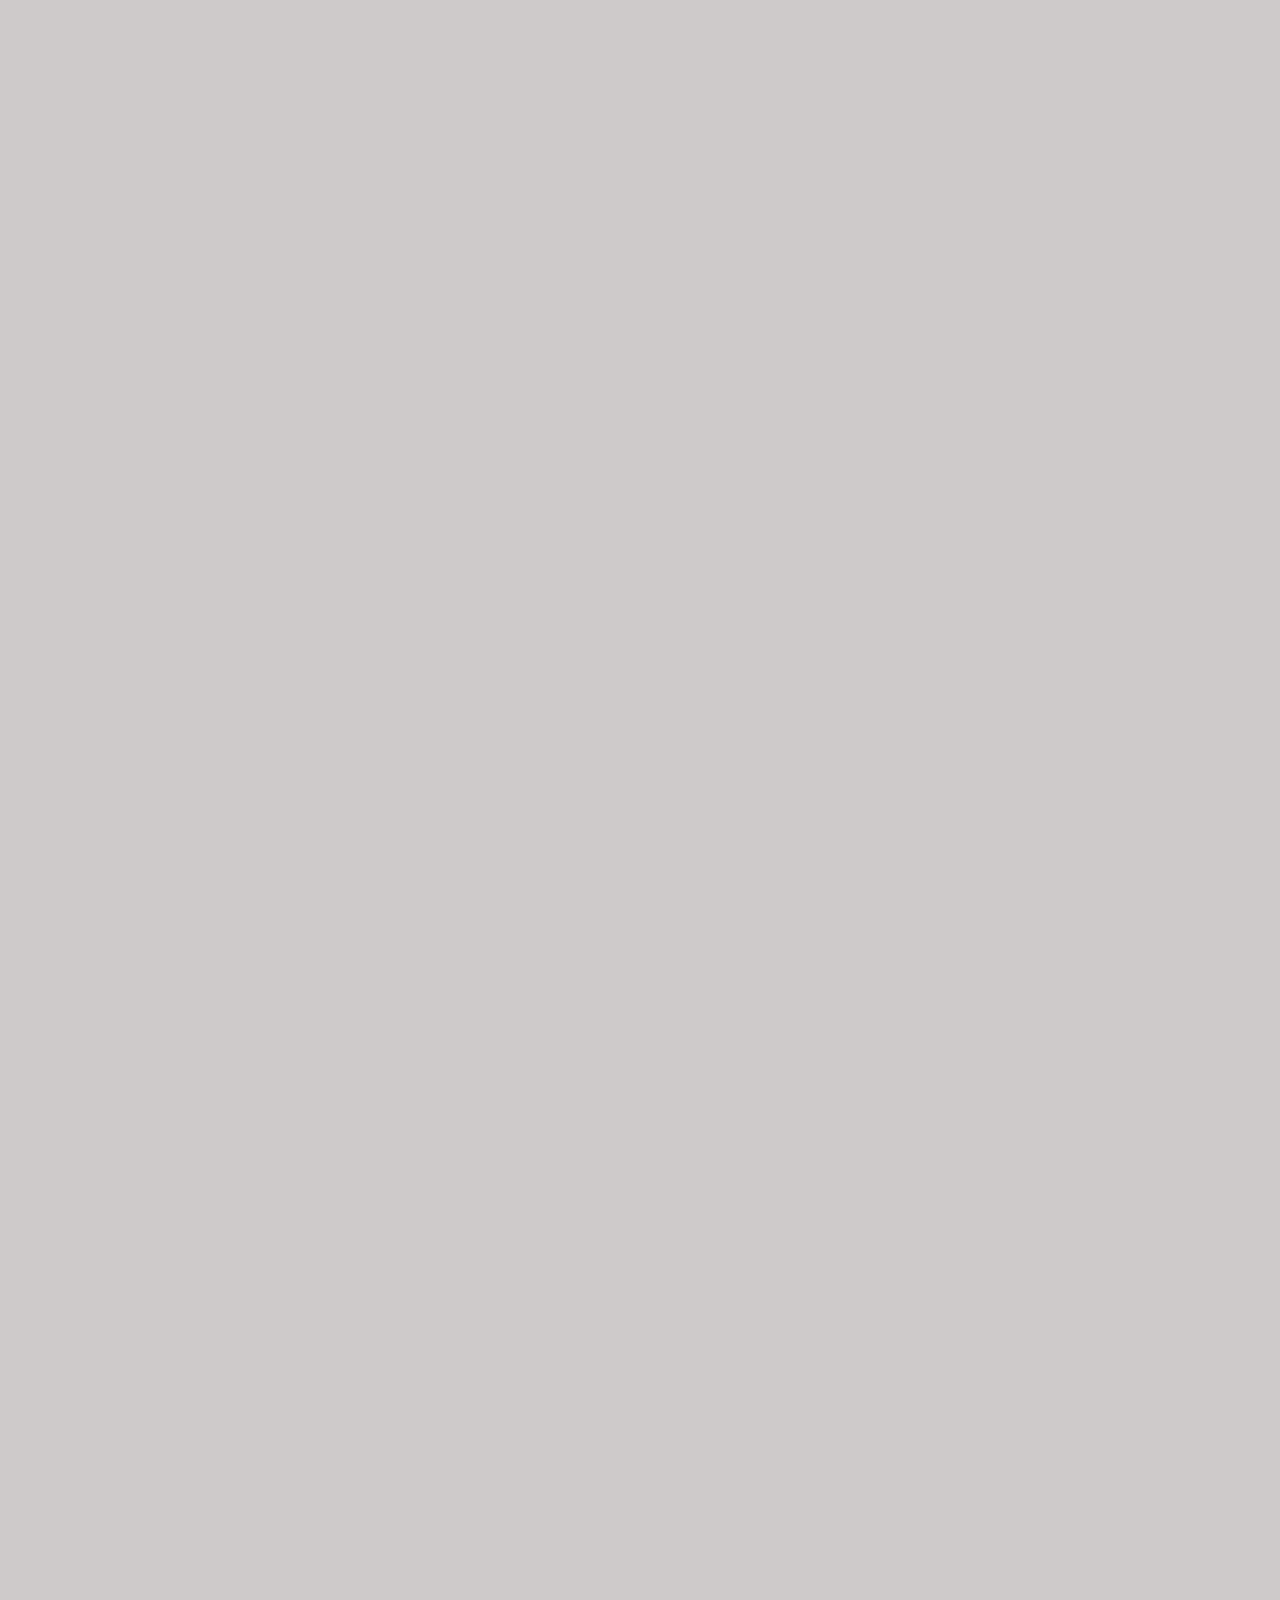
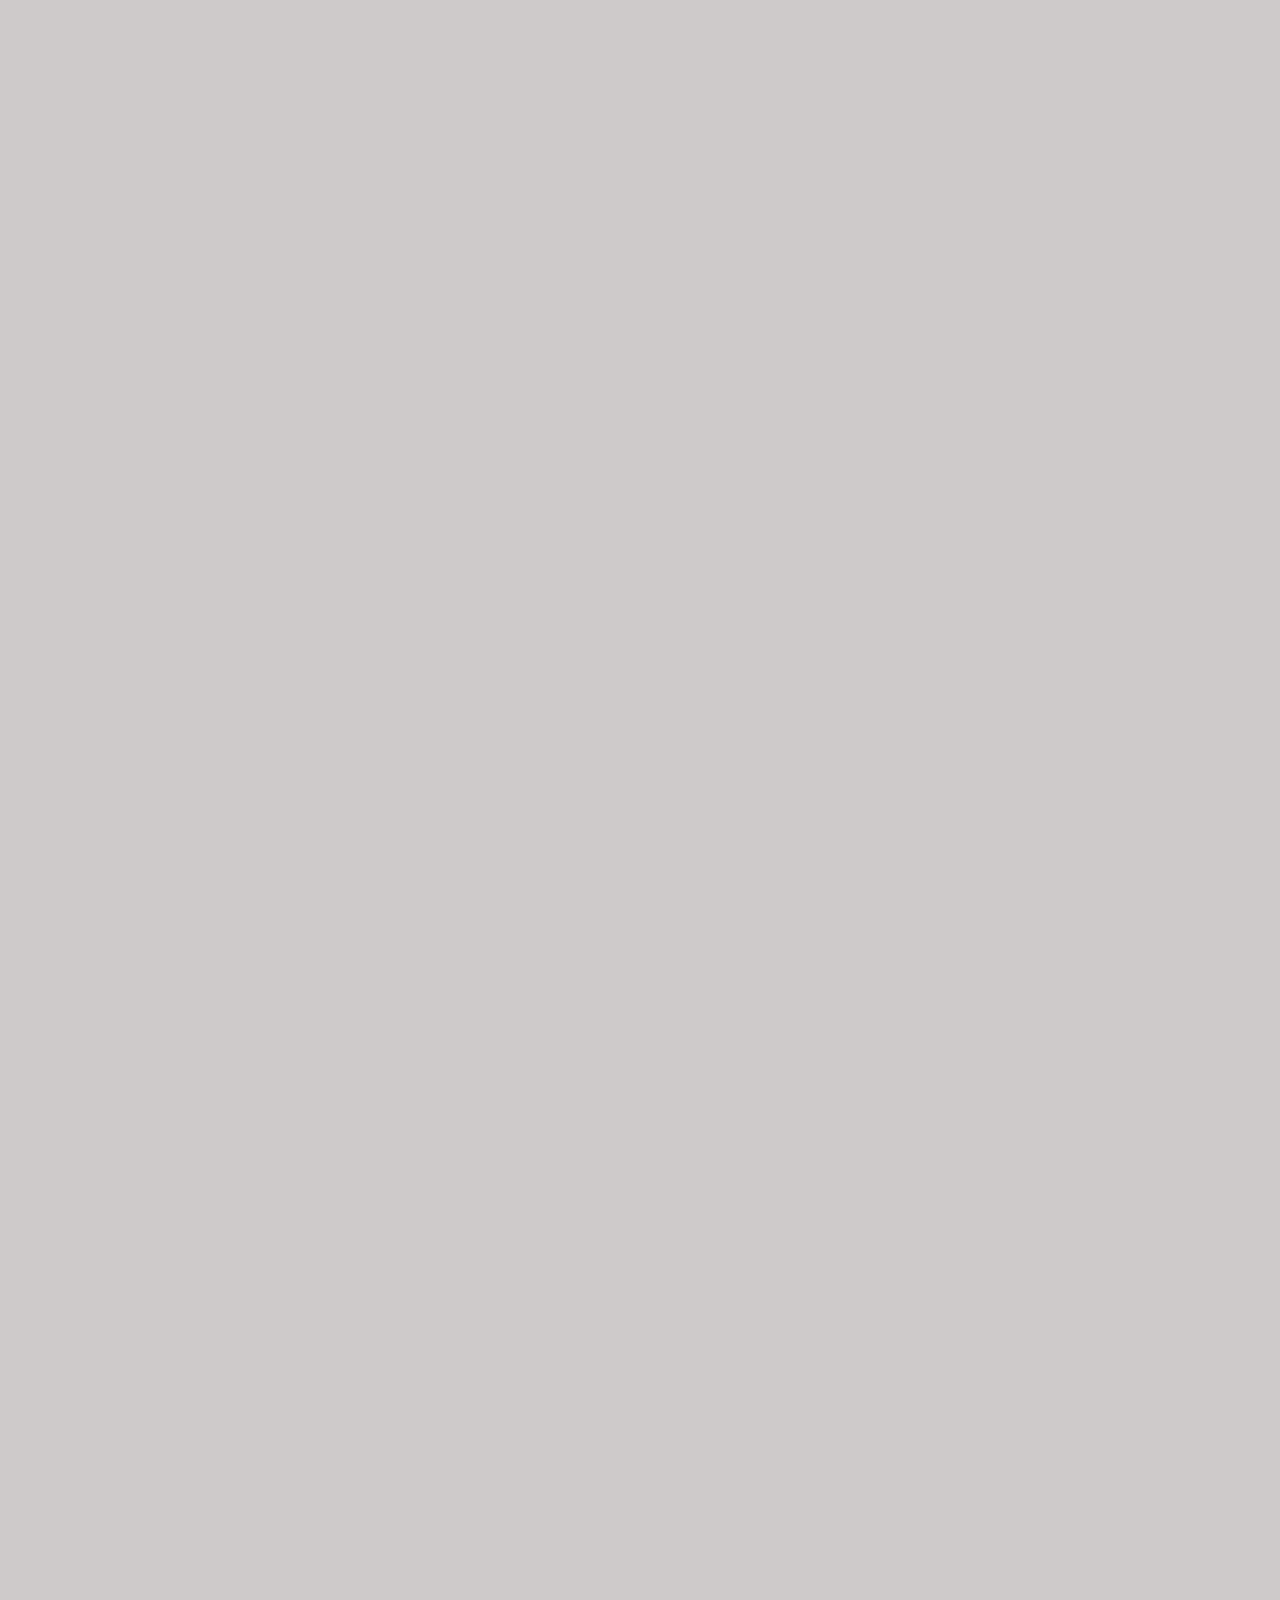
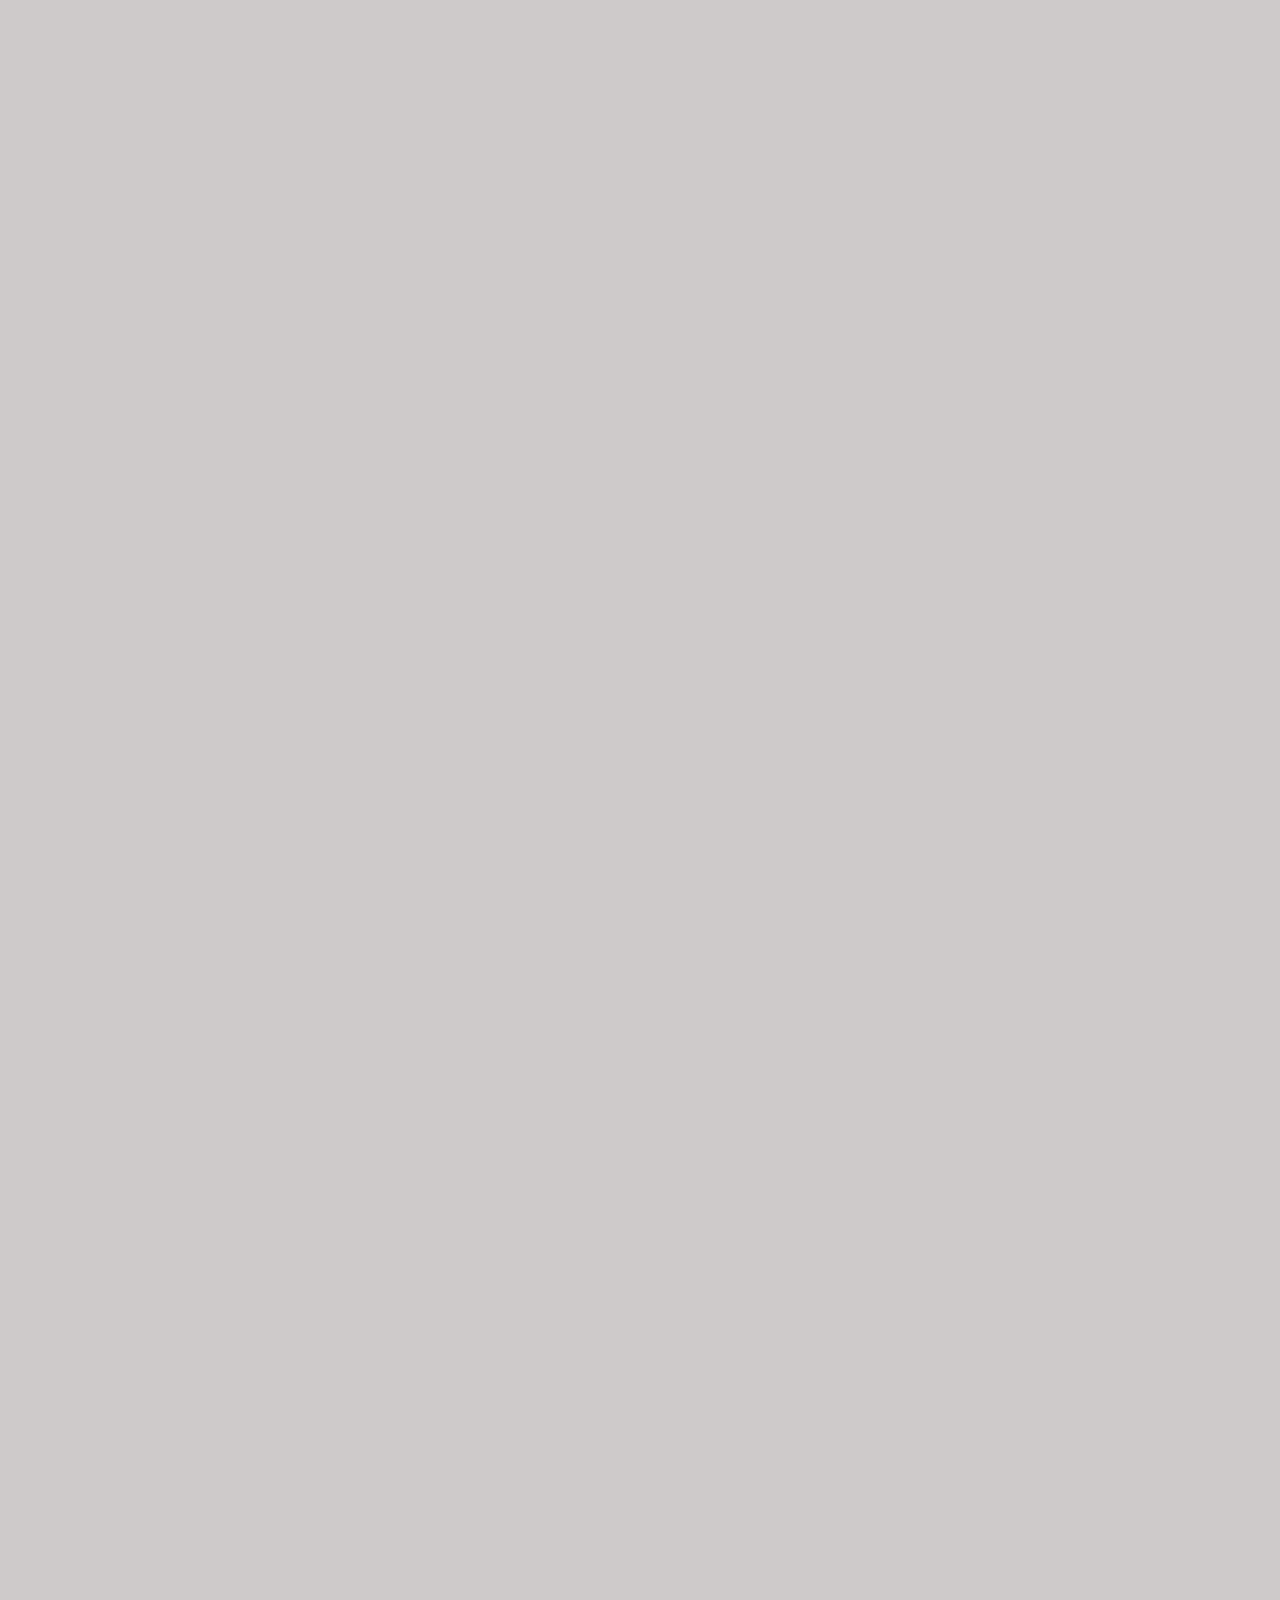
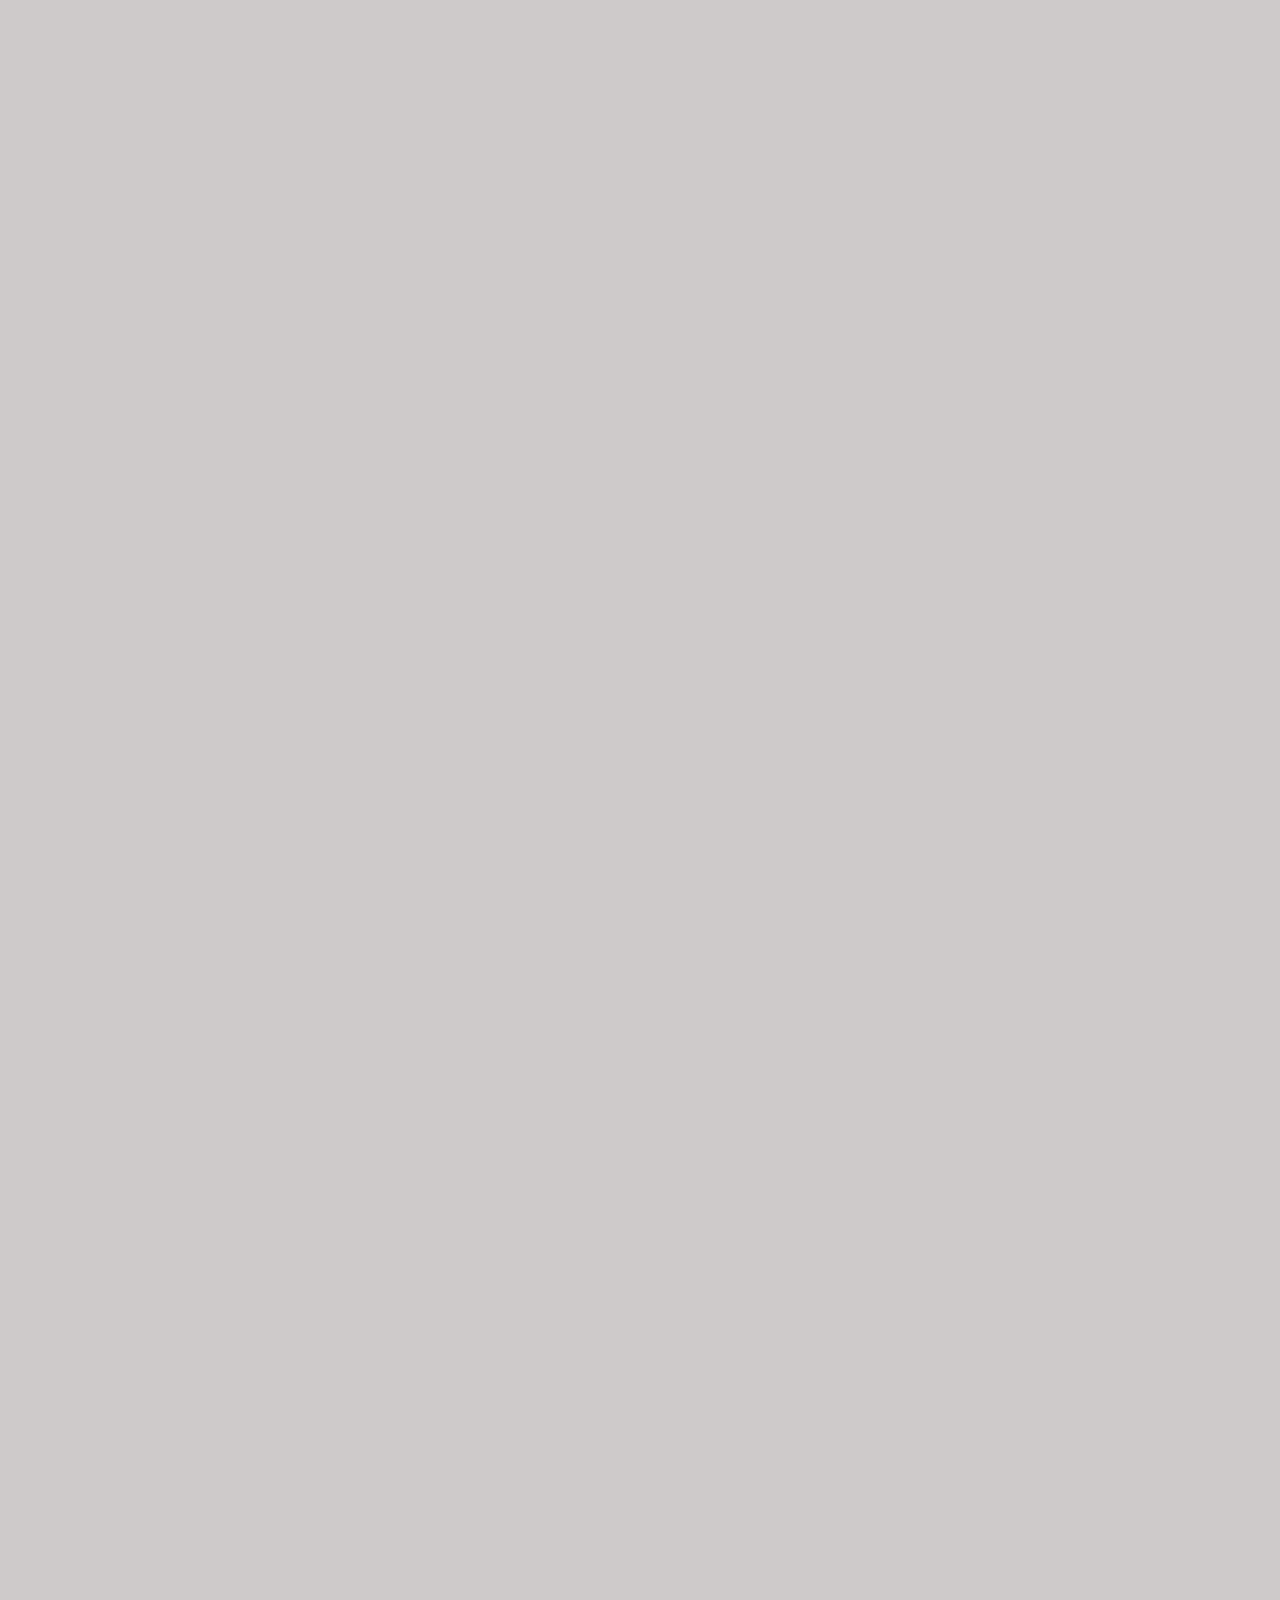
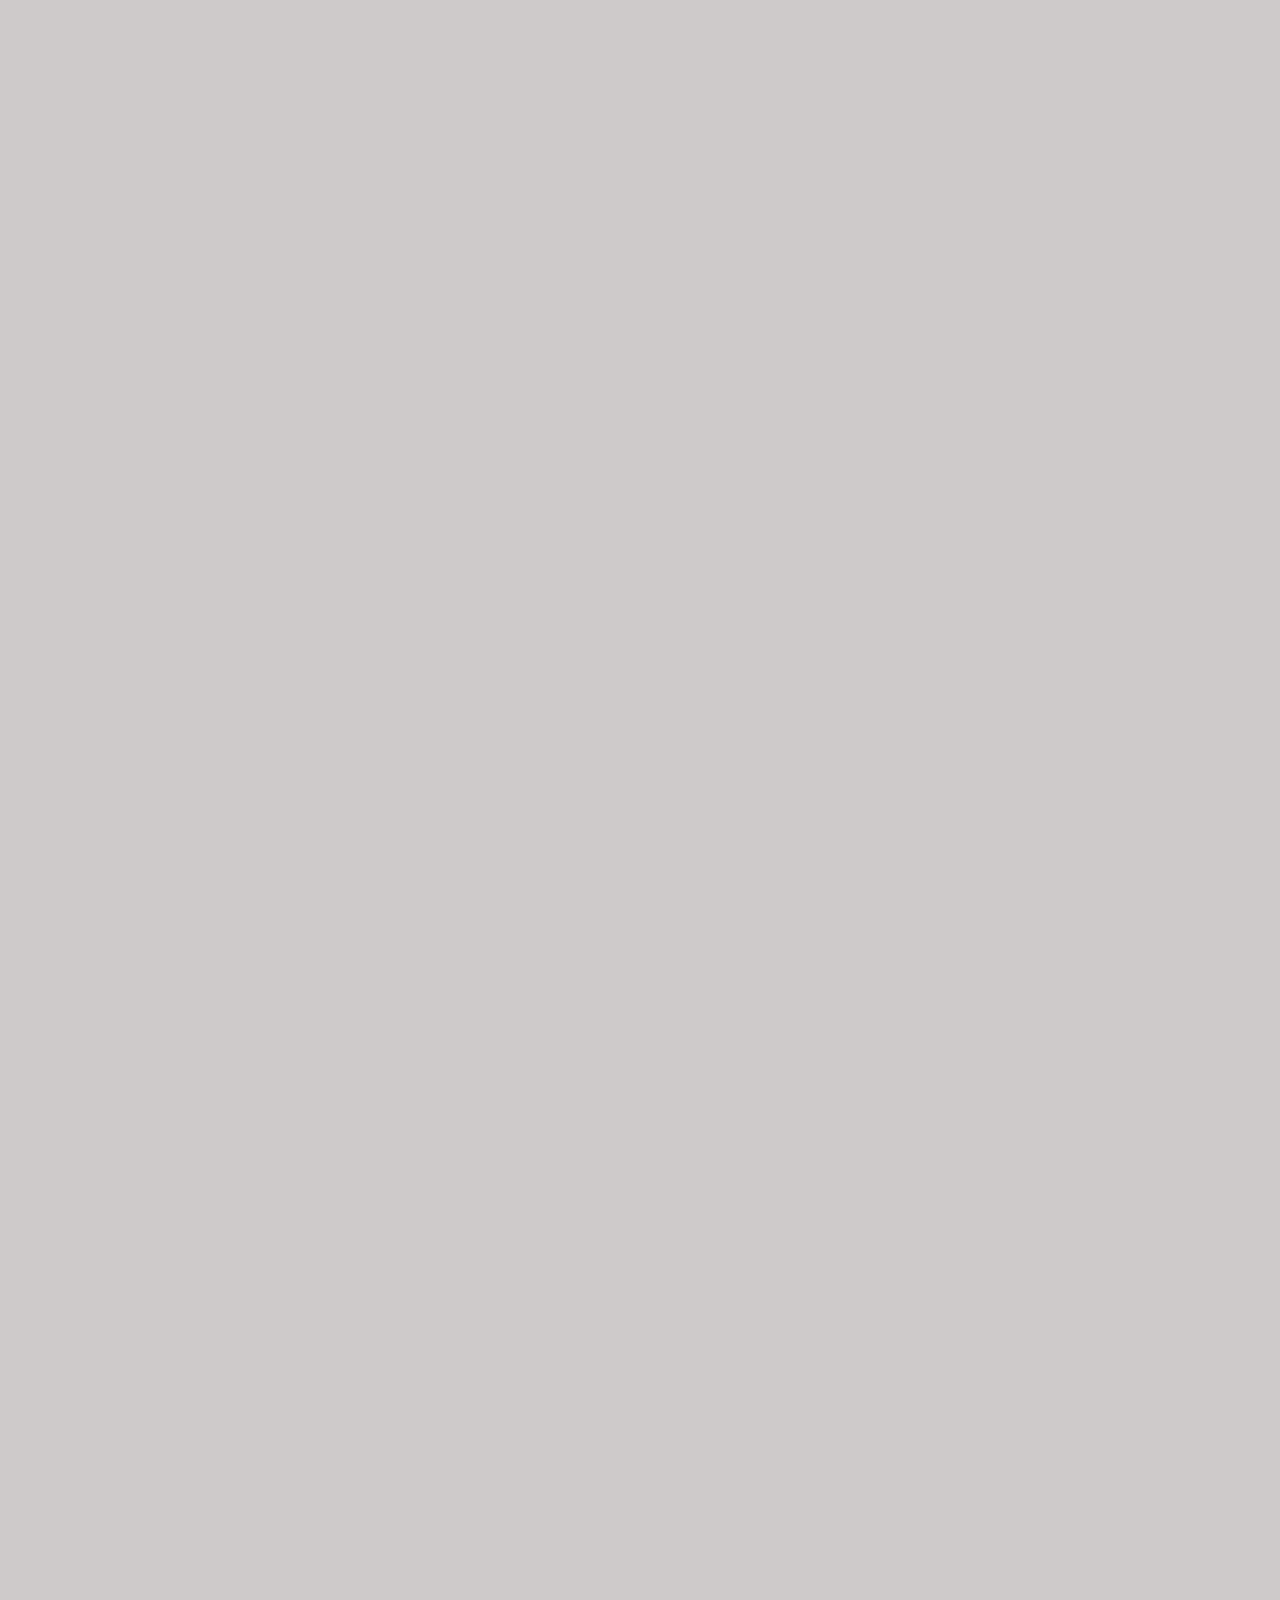
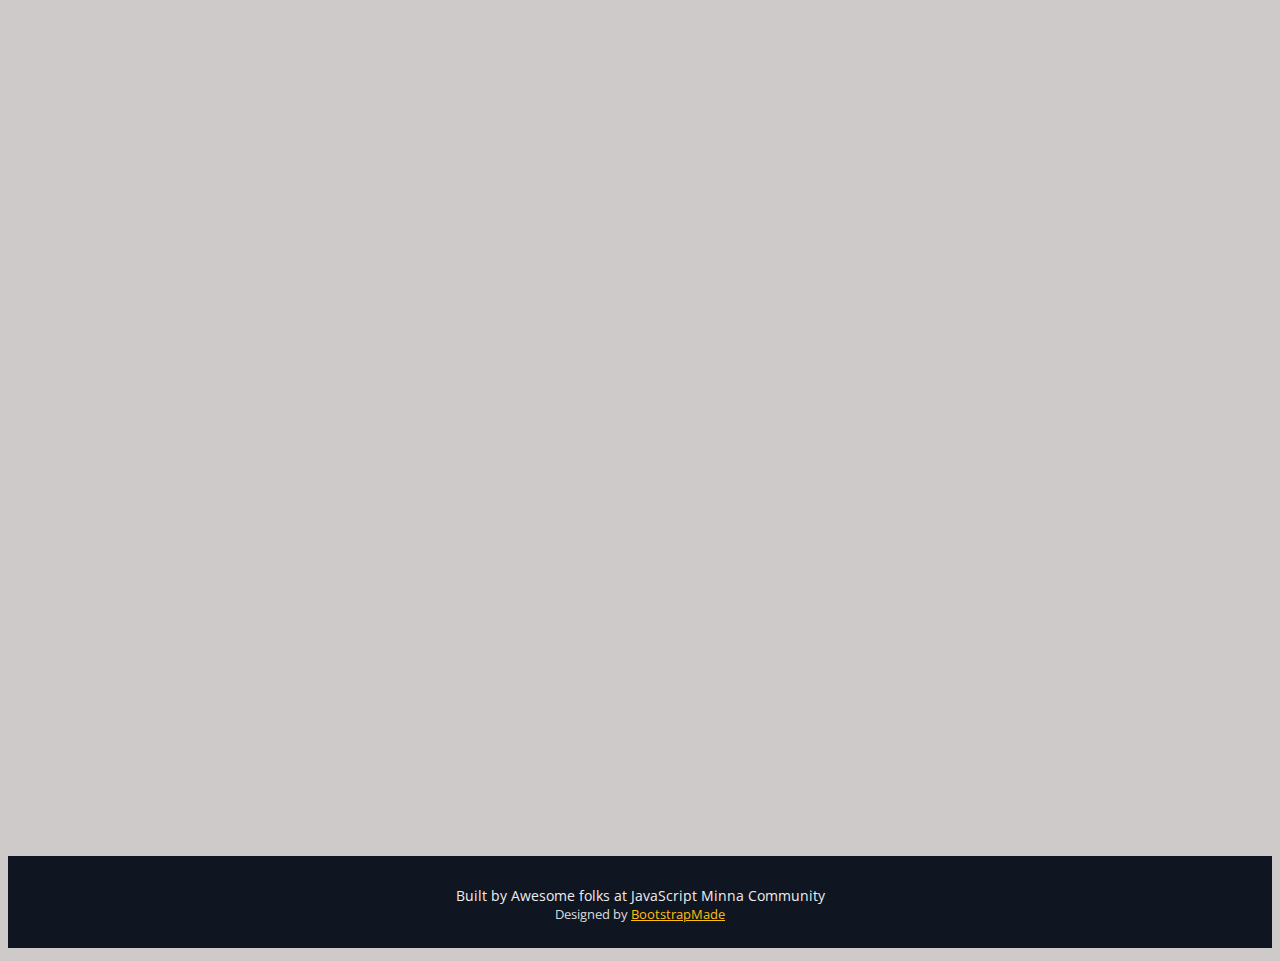
==== commit 7e6490d9: "Sponsor logo update 1" ====
--- a/index.html
+++ b/index.html
@@ -73,7 +73,7 @@
       <!-- <p class="mb-4 pb-0">10-12 December, Downtown Conference Center, New York</p> -->
       <a href="https://youtu.be/WGE3-aBR4i8" class="venobox play-btn mb-4" data-vbtype="video"
         data-autoplay="false"></a>
-      <a href="#about" class="about-btn scrollto">About Js Minna</a>
+      <a href="#about" class="about-btn scrollto">About JSMinna</a>
     </div>
   </section>
 
@@ -86,7 +86,7 @@
       <div class="container">
         <div class="row">
           <div class="col-lg-12">
-            <h2>About Js Minna</h2>
+            <h2>About JSMinna</h2>
             <p>JavaScript Minna is a community for all interested in learning and improving their knowledge JavaScript,
               share development experiences or techniques and why not, find new friends to share our passion!
             </p>
@@ -107,8 +107,8 @@
           <p>Here are some of our speakers</p>
         </div>
 
-        <div class="row">
-          <div class="col-lg-4 col-md-6">
+        <div class="row justify-content-center">
+          <div class="col-lg-3 col-md-6">
             <div class="speaker">
               <img src="img/speakers/1.jpg" alt="Speaker 1" class="img-fluid">
               <div class="details">
@@ -121,9 +121,9 @@
               </div>
             </div>
           </div>
-          <div class="col-lg-4 col-md-6">
+          <div class="col-lg-3 col-md-6">
             <div class="speaker">
-              <img src="img/speakers/2.png" alt="Speaker 2" class="img-fluid">
+              <img src="img/speakers/2.PNG" alt="Speaker 2" class="img-fluid">
               <div class="details">
                 <h3><a href="speaker-details.html">Nnamdi Okoro</a></h3>
                 <p>CTO Paritie Dynamic Ent. Ltd</p>
@@ -134,7 +134,7 @@
               </div>
             </div>
           </div>
-          <div class="col-lg-4 col-md-6">
+          <div class="col-lg-3 col-md-6">
             <div class="speaker">
               <img src="img/speakers/3.jpg" alt="Speaker 3" class="img-fluid">
               <div class="details">
@@ -214,13 +214,13 @@
 
           <div class="col-lg-3 col-md-4 col-xs-6">
             <div class="supporter-logo">
-              <img src="img/dsclapai.jpg" class="img-fluid" alt="Developer Students Club IBB Lapai">
+              <img src="img/dsclapai.png" class="img-fluid" alt="Developer Students Club IBB Lapai">
             </div>
           </div>
 
           <div class="col-lg-3 col-md-4 col-xs-6">
             <div class="supporter-logo">
-              <img src="img/dsclogo.jpg" class="img-fluid" alt="Developer Students Club FUT Minna">
+              <img src="img/dsclogo.png" class="img-fluid" alt="Developer Students Club FUT Minna">
             </div>
           </div>
 
@@ -240,39 +240,6 @@
         <div class="section-header">
           <h2>Contact Us</h2>
         </div>
-
-        <div class="row contact-info">
-
-          <div class="col-md-4">
-            <div class="contact-github">
-              <i class="ion-ios-location-outline"></i>
-              <h3>Github</h3>
-              <p><a class="btn btn-block btn-social btn-twitter" href="https://github.com/jsminna">
-                  <span class="fa fa-twitter"></span> Javascript Minna
-                </a></p>
-            </div>
-          </div>
-
-          <div class="col-md-4">
-            <div class="contact-twitter">
-              <i class="ion-ios-telephone-outline"></i>
-              <h3>Twitter</h3>
-              <p><a class="btn btn-block btn-social btn-twitter" href="https://twitter.com/JavascriptMinna">
-                  <span class="fa fa-twitter"></span> Javascript Minna
-                </a></p>
-            </div>
-          </div>
-
-          <div class="col-md-4">
-            <div class="contact-email">
-              <i class="ion-ios-email-outline"></i>
-              <h3>Email</h3>
-              <p><a href="mailto:javascriptminna@gmail.com">javascriptminna@gmail.com</a></p>
-            </div>
-          </div>
-
-        </div>
-
         <div class="form">
           <div id="sendmessage">Your message has been sent. Thank you!</div>
           <div id="errormessage"></div>
@@ -302,7 +269,35 @@
             <div class="text-center"><button type="submit">Send Message</button></div>
           </form>
         </div>
-
+        <div class="row contact-info justify-content-center">
+
+          <div class="col-xs-4 col-sm-4 col-md-2">
+            <div class="contact-github">
+              <p><a class="btn btn-block btn-social btn-twitter" href="https://github.com/jsminna">
+                  <span class="fa fa-2x fa-github"></span>
+                </a></p>
+            </div>
+          </div>
+
+          <div class="col-xs-4 col-sm-4 col-md-2">
+            <div class="contact-twitter">
+              <p><a class="btn btn-block btn-social btn-twitter" href="https://twitter.com/JavascriptMinna">
+                  <span class="fa fa-2x fa-twitter"></span>
+                </a></p>
+            </div>
+          </div>
+
+          <div class="col-xs-4 col-sm-4 col-md-2">
+            <div class="contact-email">
+              <p>
+                <a class="btn btn-block btn-social btn-twitter" href="mailto:javascriptminna@gmail.com">
+                  <span class="fa fa-2x fa-envelope"></span>
+                </a>
+              </p>
+            </div>
+          </div>
+
+        </div>
       </div>
     </section><!-- #contact -->
 
